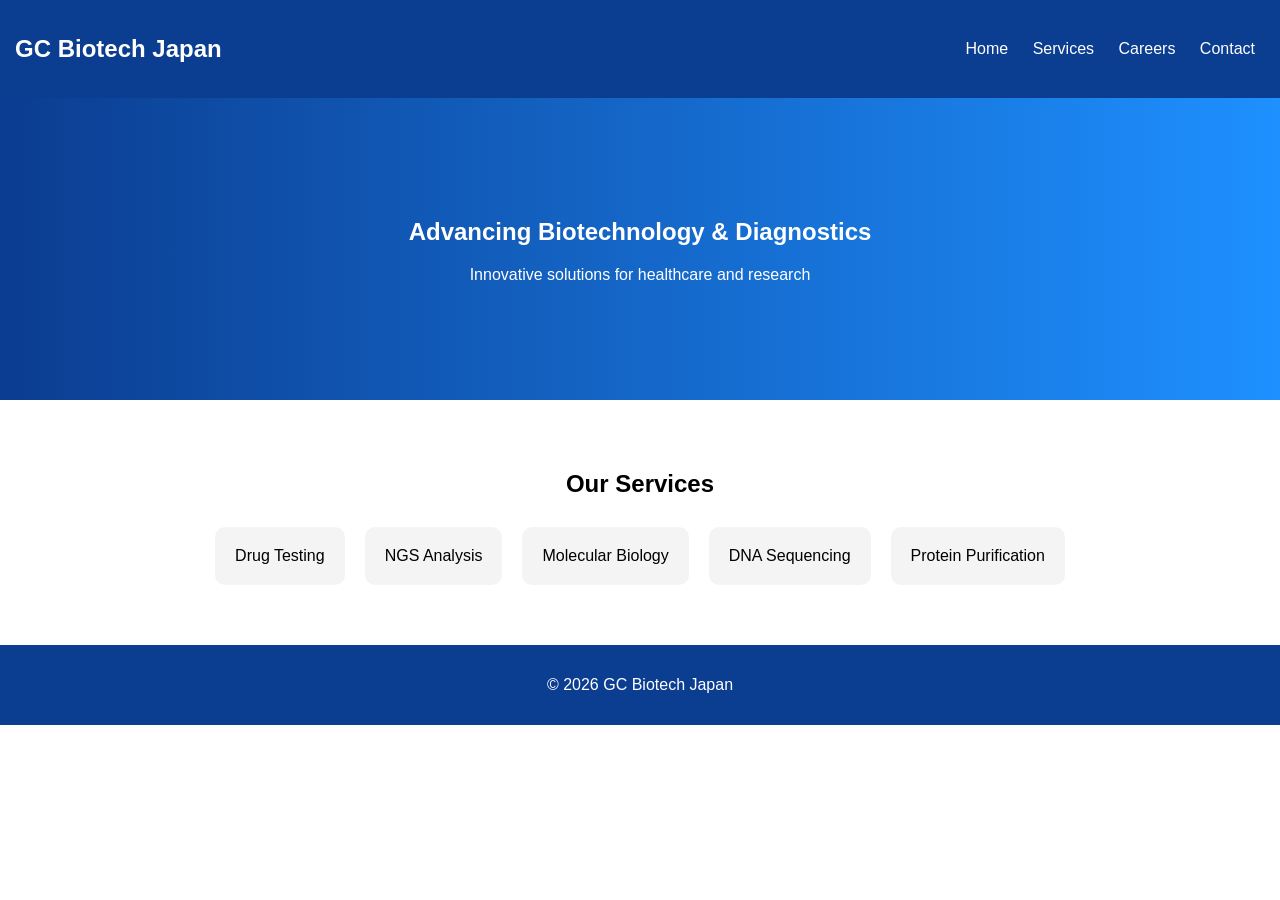
==== index.html @ 6ce3e0c1 "Update index.html" ====
<!DOCTYPE html>
<html lang="en">
<head>
<meta charset="UTF-8">
<meta name="viewport" content="width=device-width, initial-scale=1.0">
<title>GC Biotech Japan</title>

<style>
body {margin:0;font-family:Arial;}

header {
  display:flex;
  justify-content:space-between;
  align-items:center;
  background:#0b3d91;
  color:white;
  padding:15px;
}

nav a {
  color:white;
  margin:0 10px;
  text-decoration:none;
}

.hero {
  text-align:center;
  padding:100px 20px;
  background:linear-gradient(to right,#0b3d91,#1e90ff);
  color:white;
}

.section {padding:50px;text-align:center;}

.card {
  background:#f4f4f4;
  margin:10px;
  padding:20px;
  border-radius:10px;
}

.services {
  display:flex;
  flex-wrap:wrap;
  justify-content:center;
}

footer {
  background:#0b3d91;
  color:white;
  text-align:center;
  padding:15px;
}

@media (max-width:768px){
header {flex-direction:column;}
}
</style>
</head>

<body>

<header>
<h2>GC Biotech Japan</h2>
<nav>
<a href="index.html">Home</a>
<a href="services.html">Services</a>
<a href="careers.html">Careers</a>
<a href="contact.html">Contact</a>
</nav>
</header>

<section class="hero">
<h1>Advancing Biotechnology & Diagnostics</h1>
<p>Innovative solutions for healthcare and research</p>
</section>

<section class="section">
<h2>Our Services</h2>
<div class="services">
<div class="card">Drug Testing</div>
<div class="card">NGS Analysis</div>
<div class="card">Molecular Biology</div>
<div class="card">DNA Sequencing</div>
<div class="card">Protein Purification</div>
</div>
</section>

<footer>
<p>© 2026 GC Biotech Japan</p>
</footer>

</body>
</html>
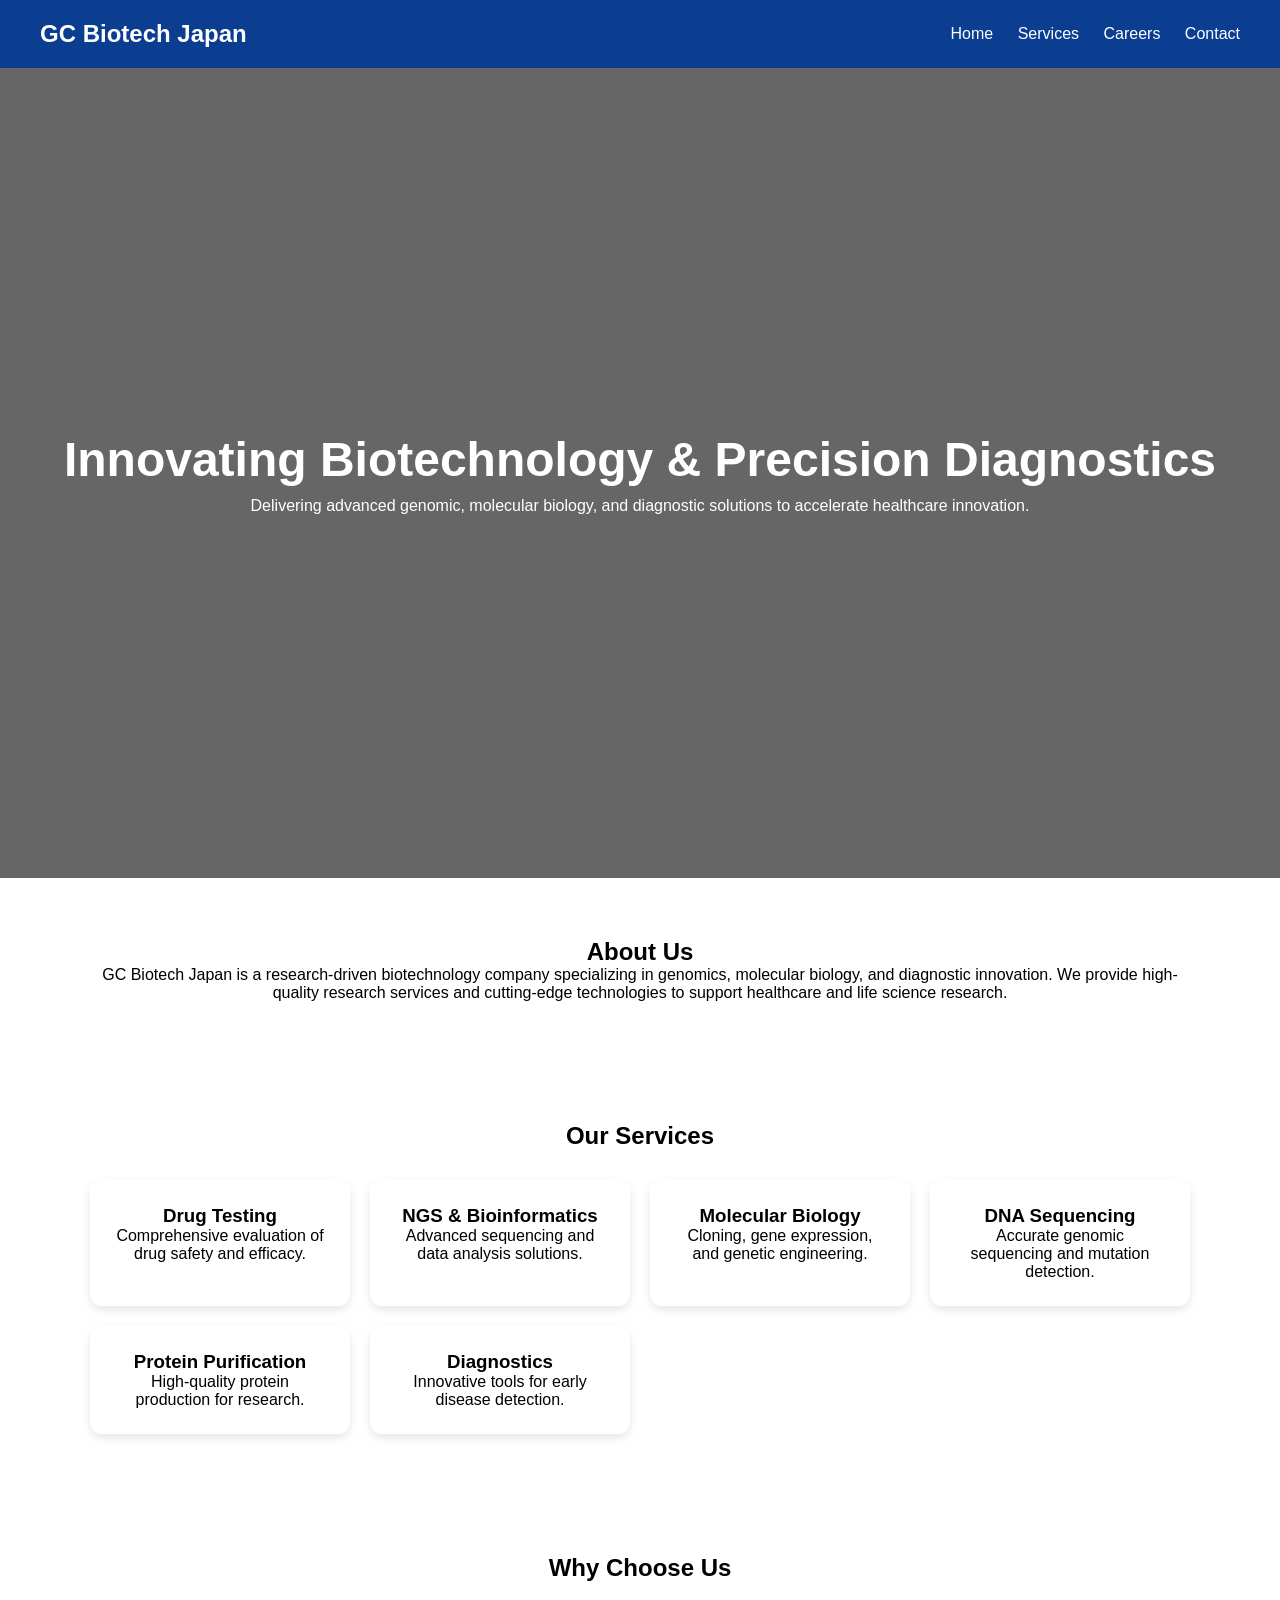
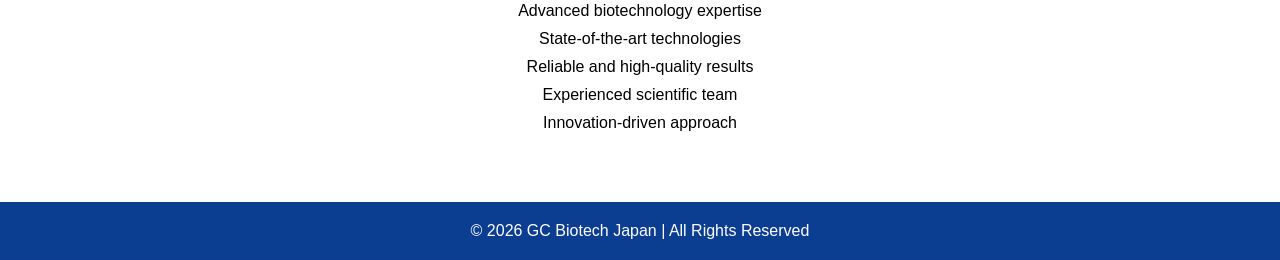
==== commit eab31fff: "Update index.html" ====
--- a/index.html
+++ b/index.html
@@ -6,56 +6,94 @@
 <title>GC Biotech Japan</title>
 
 <style>
-body {margin:0;font-family:Arial;}
+* {
+  margin:0;
+  padding:0;
+  box-sizing:border-box;
+  font-family:'Segoe UI', sans-serif;
+}
 
 header {
   display:flex;
   justify-content:space-between;
   align-items:center;
+  padding:20px 40px;
   background:#0b3d91;
   color:white;
-  padding:15px;
 }
 
 nav a {
   color:white;
-  margin:0 10px;
+  margin-left:20px;
   text-decoration:none;
 }
 
 .hero {
+  height:90vh;
+  display:flex;
+  align-items:center;
+  justify-content:center;
   text-align:center;
-  padding:100px 20px;
-  background:linear-gradient(to right,#0b3d91,#1e90ff);
   color:white;
+  background:linear-gradient(rgba(0,0,0,0.6), rgba(0,0,0,0.6)),
+  url('https://images.unsplash.com/photo-1581093588401-22c3b2c46c5b');
+  background-size:cover;
 }
 
-.section {padding:50px;text-align:center;}
+.hero h1 {font-size:48px;}
+.hero p {margin-top:10px;}
 
-.card {
-  background:#f4f4f4;
-  margin:10px;
-  padding:20px;
-  border-radius:10px;
+.section {
+  padding:60px 40px;
+  text-align:center;
+}
+
+.container {
+  max-width:1100px;
+  margin:auto;
 }
 
 .services {
-  display:flex;
-  flex-wrap:wrap;
-  justify-content:center;
+  display:grid;
+  grid-template-columns:repeat(auto-fit,minmax(250px,1fr));
+  gap:20px;
+  margin-top:30px;
+}
+
+.card {
+  background:white;
+  padding:25px;
+  border-radius:12px;
+  box-shadow:0 4px 10px rgba(0,0,0,0.1);
+  transition:0.3s;
+}
+
+.card:hover {
+  transform:translateY(-10px);
+}
+
+ul {
+  list-style:none;
+  margin-top:20px;
+}
+
+ul li {
+  margin:10px 0;
 }
 
 footer {
   background:#0b3d91;
   color:white;
   text-align:center;
-  padding:15px;
+  padding:20px;
 }
 
-@media (max-width:768px){
+@media(max-width:768px){
 header {flex-direction:column;}
+.hero h1 {font-size:30px;}
 }
 </style>
+
 </head>
 
 <body>
@@ -71,23 +109,78 @@
 </header>
 
 <section class="hero">
-<h1>Advancing Biotechnology & Diagnostics</h1>
-<p>Innovative solutions for healthcare and research</p>
+<div>
+<h1>Innovating Biotechnology & Precision Diagnostics</h1>
+<p>Delivering advanced genomic, molecular biology, and diagnostic solutions to accelerate healthcare innovation.</p>
+</div>
 </section>
 
 <section class="section">
+<div class="container">
+<h2>About Us</h2>
+<p>
+GC Biotech Japan is a research-driven biotechnology company specializing in genomics, molecular biology, and diagnostic innovation. We provide high-quality research services and cutting-edge technologies to support healthcare and life science research.
+</p>
+</div>
+</section>
+
+<section class="section">
+<div class="container">
 <h2>Our Services</h2>
+
 <div class="services">
-<div class="card">Drug Testing</div>
-<div class="card">NGS Analysis</div>
-<div class="card">Molecular Biology</div>
-<div class="card">DNA Sequencing</div>
-<div class="card">Protein Purification</div>
+
+<div class="card">
+<h3>Drug Testing</h3>
+<p>Comprehensive evaluation of drug safety and efficacy.</p>
+</div>
+
+<div class="card">
+<h3>NGS & Bioinformatics</h3>
+<p>Advanced sequencing and data analysis solutions.</p>
+</div>
+
+<div class="card">
+<h3>Molecular Biology</h3>
+<p>Cloning, gene expression, and genetic engineering.</p>
+</div>
+
+<div class="card">
+<h3>DNA Sequencing</h3>
+<p>Accurate genomic sequencing and mutation detection.</p>
+</div>
+
+<div class="card">
+<h3>Protein Purification</h3>
+<p>High-quality protein production for research.</p>
+</div>
+
+<div class="card">
+<h3>Diagnostics</h3>
+<p>Innovative tools for early disease detection.</p>
+</div>
+
+</div>
+</div>
+</section>
+
+<section class="section">
+<div class="container">
+<h2>Why Choose Us</h2>
+
+<ul>
+<li>Advanced biotechnology expertise</li>
+<li>State-of-the-art technologies</li>
+<li>Reliable and high-quality results</li>
+<li>Experienced scientific team</li>
+<li>Innovation-driven approach</li>
+</ul>
+
 </div>
 </section>
 
 <footer>
-<p>© 2026 GC Biotech Japan</p>
+<p>© 2026 GC Biotech Japan | All Rights Reserved</p>
 </footer>
 
 </body>
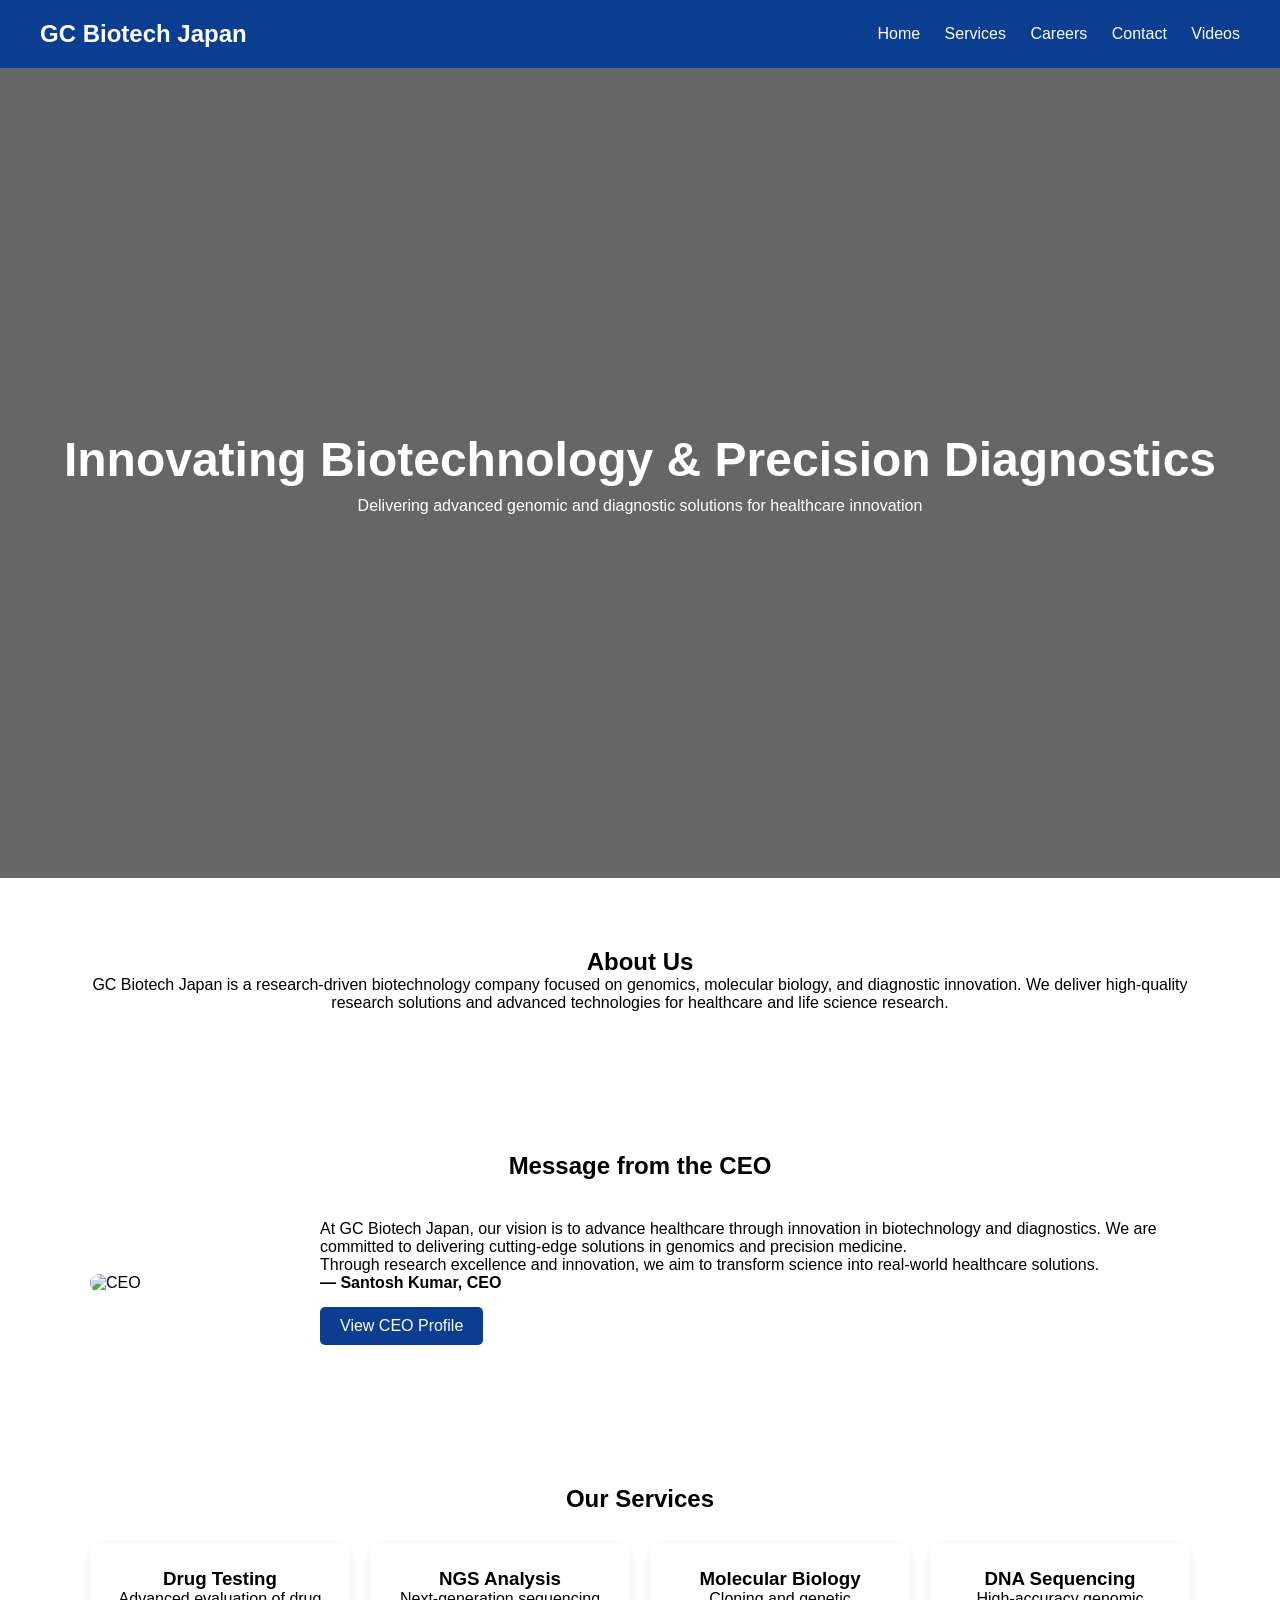
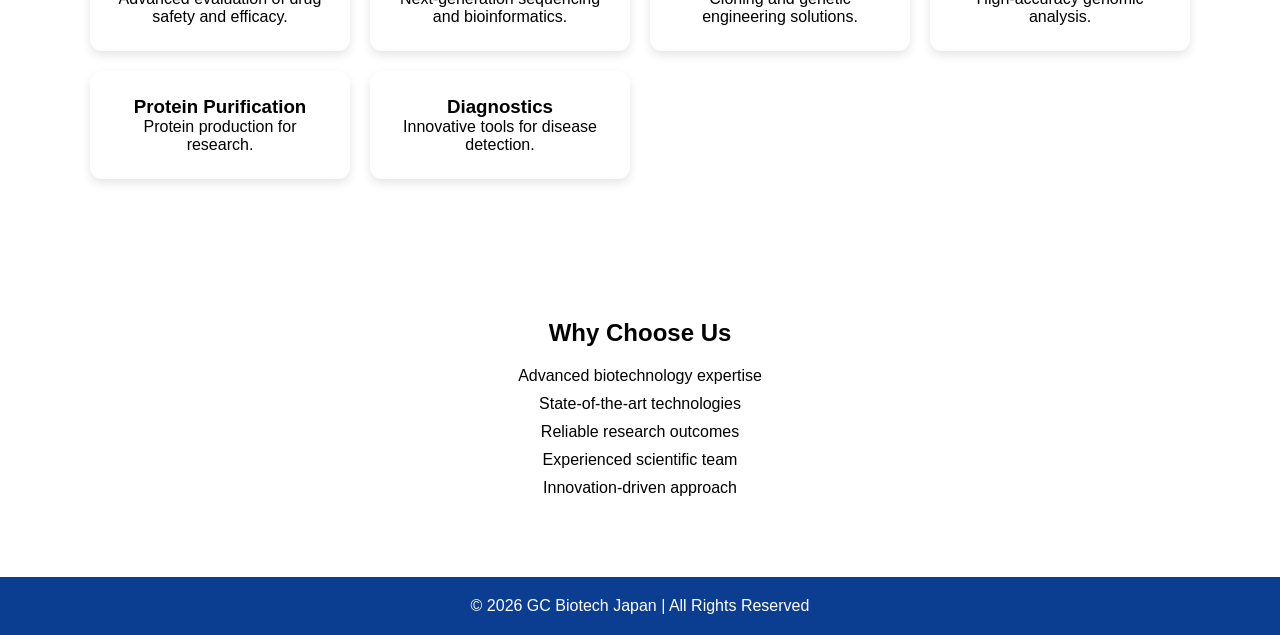
==== commit af58aaf2: "Update index.html" ====
--- a/index.html
+++ b/index.html
@@ -44,7 +44,7 @@
 .hero p {margin-top:10px;}
 
 .section {
-  padding:60px 40px;
+  padding:70px 20px;
   text-align:center;
 }
 
@@ -72,6 +72,34 @@
   transform:translateY(-10px);
 }
 
+/* CEO Section */
+.ceo {
+  display:flex;
+  align-items:center;
+  gap:30px;
+  margin-top:40px;
+  text-align:left;
+}
+
+.ceo img {
+  width:200px;
+  border-radius:10px;
+}
+
+.ceo-text {
+  flex:1;
+}
+
+.btn {
+  display:inline-block;
+  margin-top:15px;
+  padding:10px 20px;
+  background:#0b3d91;
+  color:white;
+  text-decoration:none;
+  border-radius:5px;
+}
+
 ul {
   list-style:none;
   margin-top:20px;
@@ -91,6 +119,7 @@
 @media(max-width:768px){
 header {flex-direction:column;}
 .hero h1 {font-size:30px;}
+.ceo {flex-direction:column;text-align:center;}
 }
 </style>
 
@@ -105,13 +134,14 @@
 <a href="services.html">Services</a>
 <a href="careers.html">Careers</a>
 <a href="contact.html">Contact</a>
+<a href="videos.html">Videos</a>
 </nav>
 </header>
 
 <section class="hero">
 <div>
 <h1>Innovating Biotechnology & Precision Diagnostics</h1>
-<p>Delivering advanced genomic, molecular biology, and diagnostic solutions to accelerate healthcare innovation.</p>
+<p>Delivering advanced genomic and diagnostic solutions for healthcare innovation</p>
 </div>
 </section>
 
@@ -119,11 +149,46 @@
 <div class="container">
 <h2>About Us</h2>
 <p>
-GC Biotech Japan is a research-driven biotechnology company specializing in genomics, molecular biology, and diagnostic innovation. We provide high-quality research services and cutting-edge technologies to support healthcare and life science research.
+GC Biotech Japan is a research-driven biotechnology company focused on genomics, molecular biology, and diagnostic innovation.
+We deliver high-quality research solutions and advanced technologies for healthcare and life science research.
 </p>
 </div>
 </section>
 
+<!-- CEO SECTION -->
+<section class="section">
+<div class="container">
+
+<h2>Message from the CEO</h2>
+
+<div class="ceo">
+
+<img src="https://via.placeholder.com/200" alt="CEO">
+
+<div class="ceo-text">
+
+<p>
+At GC Biotech Japan, our vision is to advance healthcare through innovation in biotechnology and diagnostics. 
+We are committed to delivering cutting-edge solutions in genomics and precision medicine.
+</p>
+
+<p>
+Through research excellence and innovation, we aim to transform science into real-world healthcare solutions.
+</p>
+
+<p><strong>— Santosh Kumar, CEO</strong></p>
+
+<a href="https://santoshbio.github.io" target="_blank" class="btn">
+View CEO Profile
+</a>
+
+</div>
+
+</div>
+
+</div>
+</section>
+
 <section class="section">
 <div class="container">
 <h2>Our Services</h2>
@@ -132,32 +197,32 @@
 
 <div class="card">
 <h3>Drug Testing</h3>
-<p>Comprehensive evaluation of drug safety and efficacy.</p>
-</div>
-
-<div class="card">
-<h3>NGS & Bioinformatics</h3>
-<p>Advanced sequencing and data analysis solutions.</p>
+<p>Advanced evaluation of drug safety and efficacy.</p>
+</div>
+
+<div class="card">
+<h3>NGS Analysis</h3>
+<p>Next-generation sequencing and bioinformatics.</p>
 </div>
 
 <div class="card">
 <h3>Molecular Biology</h3>
-<p>Cloning, gene expression, and genetic engineering.</p>
+<p>Cloning and genetic engineering solutions.</p>
 </div>
 
 <div class="card">
 <h3>DNA Sequencing</h3>
-<p>Accurate genomic sequencing and mutation detection.</p>
+<p>High-accuracy genomic analysis.</p>
 </div>
 
 <div class="card">
 <h3>Protein Purification</h3>
-<p>High-quality protein production for research.</p>
+<p>Protein production for research.</p>
 </div>
 
 <div class="card">
 <h3>Diagnostics</h3>
-<p>Innovative tools for early disease detection.</p>
+<p>Innovative tools for disease detection.</p>
 </div>
 
 </div>
@@ -171,7 +236,7 @@
 <ul>
 <li>Advanced biotechnology expertise</li>
 <li>State-of-the-art technologies</li>
-<li>Reliable and high-quality results</li>
+<li>Reliable research outcomes</li>
 <li>Experienced scientific team</li>
 <li>Innovation-driven approach</li>
 </ul>
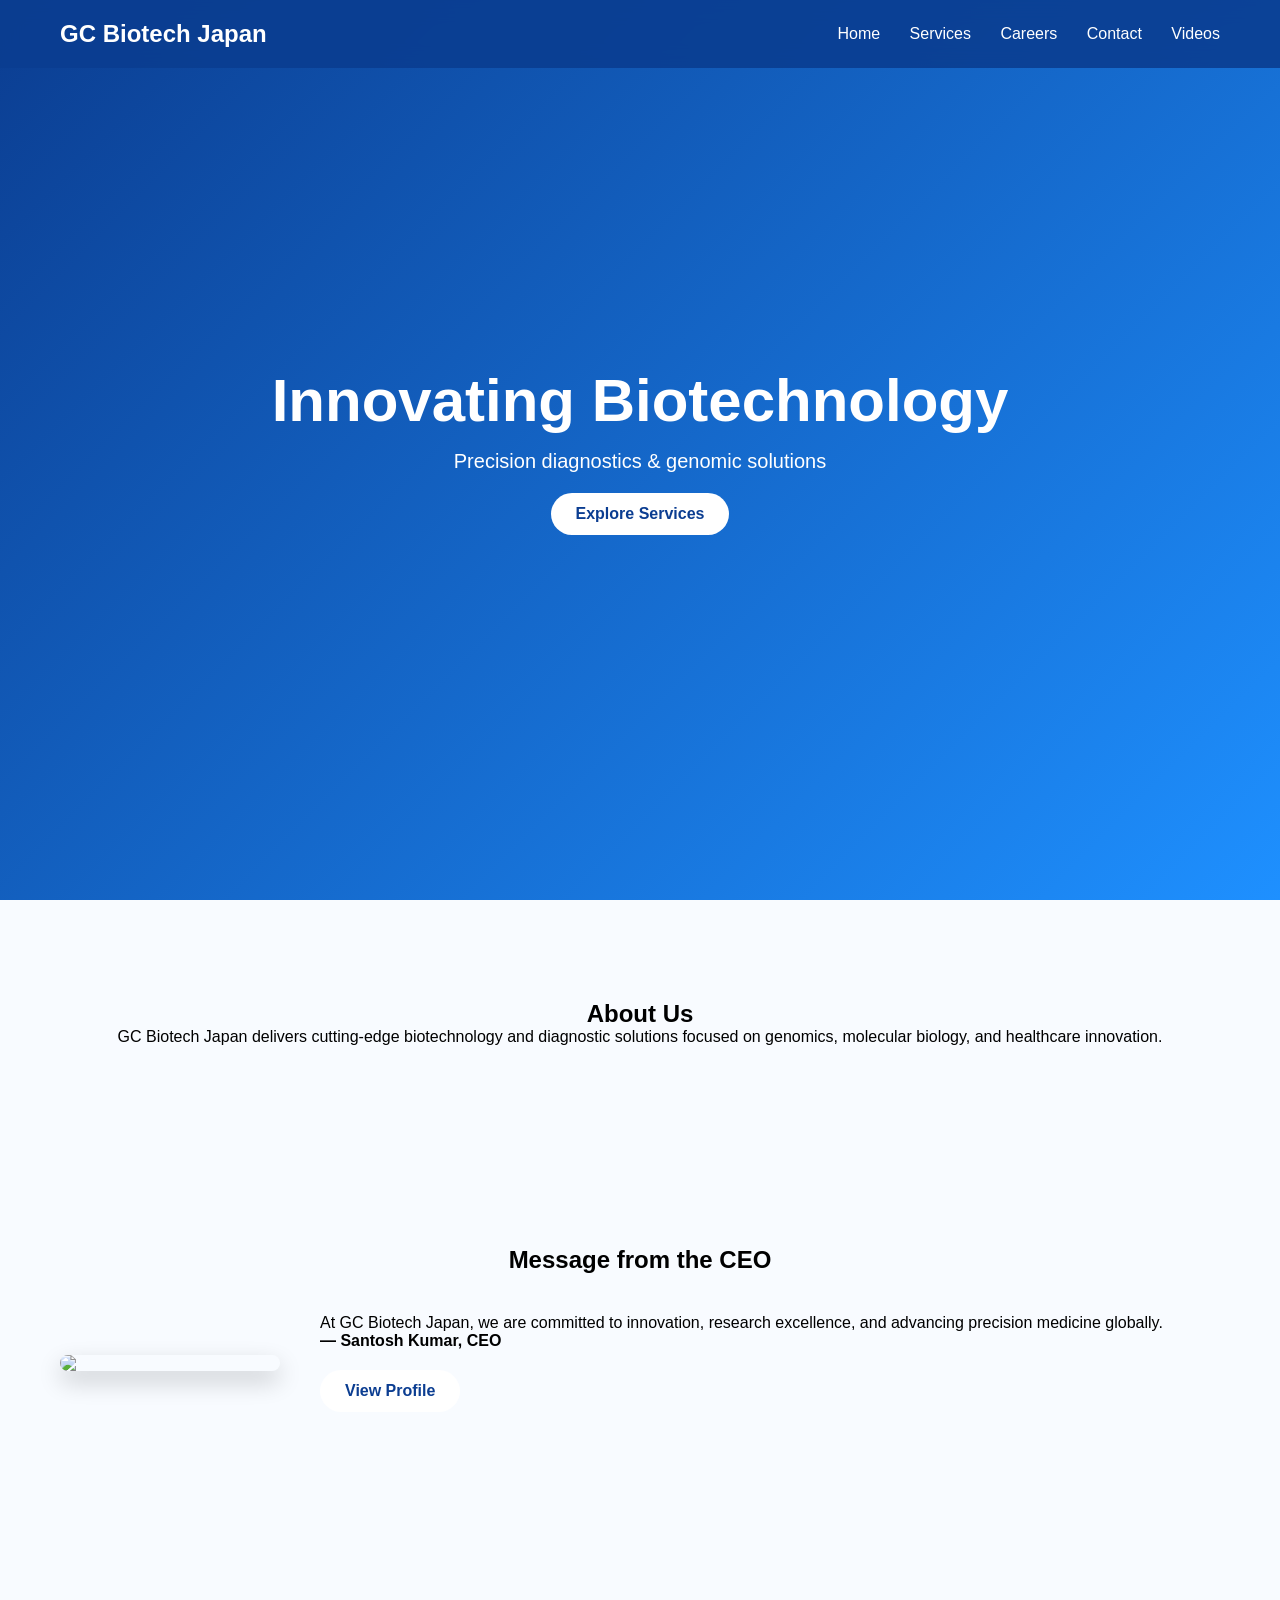
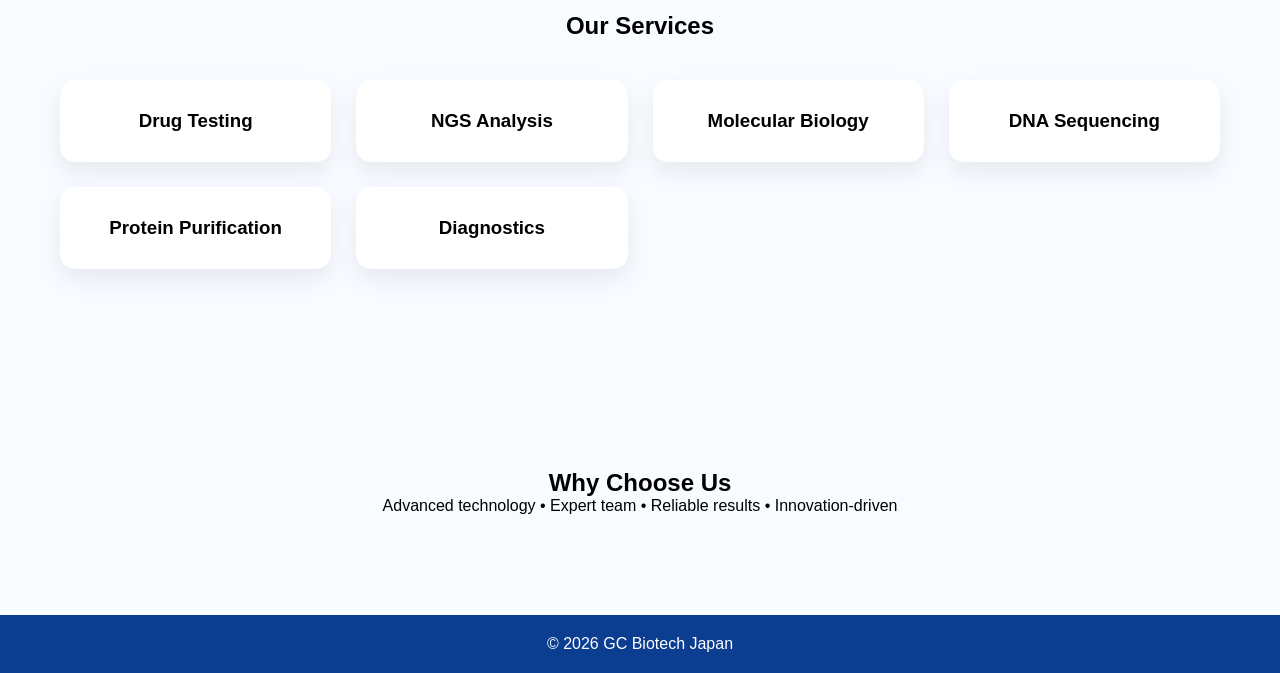
==== commit 0b9661b6: "Update index.html" ====
--- a/index.html
+++ b/index.html
@@ -6,120 +6,125 @@
 <title>GC Biotech Japan</title>
 
 <style>
-* {
-  margin:0;
-  padding:0;
-  box-sizing:border-box;
-  font-family:'Segoe UI', sans-serif;
-}
-
-header {
-  display:flex;
-  justify-content:space-between;
-  align-items:center;
-  padding:20px 40px;
-  background:#0b3d91;
-  color:white;
-}
-
-nav a {
-  color:white;
-  margin-left:20px;
-  text-decoration:none;
-}
-
-.hero {
-  height:90vh;
-  display:flex;
-  align-items:center;
-  justify-content:center;
-  text-align:center;
-  color:white;
-  background:linear-gradient(rgba(0,0,0,0.6), rgba(0,0,0,0.6)),
-  url('https://images.unsplash.com/photo-1581093588401-22c3b2c46c5b');
-  background-size:cover;
-}
-
-.hero h1 {font-size:48px;}
-.hero p {margin-top:10px;}
-
-.section {
-  padding:70px 20px;
-  text-align:center;
-}
-
-.container {
-  max-width:1100px;
-  margin:auto;
-}
-
-.services {
-  display:grid;
-  grid-template-columns:repeat(auto-fit,minmax(250px,1fr));
-  gap:20px;
-  margin-top:30px;
-}
-
-.card {
-  background:white;
-  padding:25px;
-  border-radius:12px;
-  box-shadow:0 4px 10px rgba(0,0,0,0.1);
-  transition:0.3s;
-}
-
-.card:hover {
-  transform:translateY(-10px);
-}
-
-/* CEO Section */
-.ceo {
-  display:flex;
-  align-items:center;
-  gap:30px;
-  margin-top:40px;
-  text-align:left;
-}
-
-.ceo img {
-  width:200px;
-  border-radius:10px;
-}
-
-.ceo-text {
-  flex:1;
-}
-
-.btn {
-  display:inline-block;
-  margin-top:15px;
-  padding:10px 20px;
-  background:#0b3d91;
-  color:white;
-  text-decoration:none;
-  border-radius:5px;
-}
-
-ul {
-  list-style:none;
-  margin-top:20px;
-}
-
-ul li {
-  margin:10px 0;
-}
-
-footer {
-  background:#0b3d91;
-  color:white;
-  text-align:center;
-  padding:20px;
-}
-
+*{
+margin:0;
+padding:0;
+box-sizing:border-box;
+font-family:'Poppins', sans-serif;
+}
+
+body{
+background:#f8fbff;
+}
+
+/* NAVBAR */
+header{
+display:flex;
+justify-content:space-between;
+align-items:center;
+padding:20px 60px;
+position:fixed;
+width:100%;
+top:0;
+background:rgba(11,61,145,0.9);
+backdrop-filter:blur(10px);
+color:white;
+z-index:1000;
+}
+
+nav a{
+color:white;
+margin-left:25px;
+text-decoration:none;
+font-weight:500;
+}
+
+/* HERO */
+.hero{
+height:100vh;
+display:flex;
+align-items:center;
+justify-content:center;
+text-align:center;
+color:white;
+background:linear-gradient(135deg,#0b3d91,#1e90ff);
+}
+
+.hero h1{
+font-size:60px;
+font-weight:700;
+}
+
+.hero p{
+margin-top:15px;
+font-size:20px;
+}
+
+.btn{
+margin-top:20px;
+display:inline-block;
+padding:12px 25px;
+background:white;
+color:#0b3d91;
+border-radius:30px;
+text-decoration:none;
+font-weight:600;
+}
+
+/* SECTION */
+.section{
+padding:100px 60px;
+text-align:center;
+}
+
+/* CARDS */
+.grid{
+display:grid;
+grid-template-columns:repeat(auto-fit,minmax(250px,1fr));
+gap:25px;
+margin-top:40px;
+}
+
+.card{
+background:white;
+padding:30px;
+border-radius:15px;
+box-shadow:0 10px 25px rgba(0,0,0,0.08);
+transition:0.3s;
+}
+
+.card:hover{
+transform:translateY(-12px);
+}
+
+/* CEO */
+.ceo{
+display:flex;
+align-items:center;
+gap:40px;
+margin-top:40px;
+text-align:left;
+}
+
+.ceo img{
+width:220px;
+border-radius:15px;
+box-shadow:0 10px 25px rgba(0,0,0,0.2);
+}
+
+/* FOOTER */
+footer{
+background:#0b3d91;
+color:white;
+text-align:center;
+padding:20px;
+}
+
+/* MOBILE */
 @media(max-width:768px){
-header {flex-direction:column;}
-.hero h1 {font-size:30px;}
-.ceo {flex-direction:column;text-align:center;}
+header{flex-direction:column;}
+.hero h1{font-size:35px;}
+.ceo{flex-direction:column;text-align:center;}
 }
 </style>
 
@@ -130,7 +135,7 @@
 <header>
 <h2>GC Biotech Japan</h2>
 <nav>
-<a href="index.html">Home</a>
+<a href="#">Home</a>
 <a href="services.html">Services</a>
 <a href="careers.html">Careers</a>
 <a href="contact.html">Contact</a>
@@ -140,112 +145,68 @@
 
 <section class="hero">
 <div>
-<h1>Innovating Biotechnology & Precision Diagnostics</h1>
-<p>Delivering advanced genomic and diagnostic solutions for healthcare innovation</p>
+<h1>Innovating Biotechnology</h1>
+<p>Precision diagnostics & genomic solutions</p>
+<a href="#services" class="btn">Explore Services</a>
 </div>
 </section>
 
 <section class="section">
-<div class="container">
 <h2>About Us</h2>
 <p>
-GC Biotech Japan is a research-driven biotechnology company focused on genomics, molecular biology, and diagnostic innovation.
-We deliver high-quality research solutions and advanced technologies for healthcare and life science research.
+GC Biotech Japan delivers cutting-edge biotechnology and diagnostic solutions 
+focused on genomics, molecular biology, and healthcare innovation.
 </p>
-</div>
-</section>
-
-<!-- CEO SECTION -->
+</section>
+
+<!-- CEO -->
 <section class="section">
-<div class="container">
-
 <h2>Message from the CEO</h2>
 
 <div class="ceo">
 
-<img src="https://via.placeholder.com/200" alt="CEO">
-
-<div class="ceo-text">
-
+<img src="https://via.placeholder.com/220">
+
+<div>
 <p>
-At GC Biotech Japan, our vision is to advance healthcare through innovation in biotechnology and diagnostics. 
-We are committed to delivering cutting-edge solutions in genomics and precision medicine.
+At GC Biotech Japan, we are committed to innovation, research excellence, 
+and advancing precision medicine globally.
 </p>
 
-<p>
-Through research excellence and innovation, we aim to transform science into real-world healthcare solutions.
-</p>
-
 <p><strong>— Santosh Kumar, CEO</strong></p>
 
 <a href="https://santoshbio.github.io" target="_blank" class="btn">
-View CEO Profile
+View Profile
 </a>
 
 </div>
 
 </div>
-
-</div>
+</section>
+
+<section class="section" id="services">
+<h2>Our Services</h2>
+
+<div class="grid">
+
+<div class="card"><h3>Drug Testing</h3></div>
+<div class="card"><h3>NGS Analysis</h3></div>
+<div class="card"><h3>Molecular Biology</h3></div>
+<div class="card"><h3>DNA Sequencing</h3></div>
+<div class="card"><h3>Protein Purification</h3></div>
+<div class="card"><h3>Diagnostics</h3></div>
+
+</div>
+
 </section>
 
 <section class="section">
-<div class="container">
-<h2>Our Services</h2>
-
-<div class="services">
-
-<div class="card">
-<h3>Drug Testing</h3>
-<p>Advanced evaluation of drug safety and efficacy.</p>
-</div>
-
-<div class="card">
-<h3>NGS Analysis</h3>
-<p>Next-generation sequencing and bioinformatics.</p>
-</div>
-
-<div class="card">
-<h3>Molecular Biology</h3>
-<p>Cloning and genetic engineering solutions.</p>
-</div>
-
-<div class="card">
-<h3>DNA Sequencing</h3>
-<p>High-accuracy genomic analysis.</p>
-</div>
-
-<div class="card">
-<h3>Protein Purification</h3>
-<p>Protein production for research.</p>
-</div>
-
-<div class="card">
-<h3>Diagnostics</h3>
-<p>Innovative tools for disease detection.</p>
-</div>
-
-</div>
-</div>
-</section>
-
-<section class="section">
-<div class="container">
 <h2>Why Choose Us</h2>
-
-<ul>
-<li>Advanced biotechnology expertise</li>
-<li>State-of-the-art technologies</li>
-<li>Reliable research outcomes</li>
-<li>Experienced scientific team</li>
-<li>Innovation-driven approach</li>
-</ul>
-
-</div>
+<p>Advanced technology • Expert team • Reliable results • Innovation-driven</p>
 </section>
 
 <footer>
-<p>© 2026 GC Biotech Japan | All Rights Reserved</p>
+<p>© 2026 GC Biotech Japan</p>
 </footer>
 
 </body>
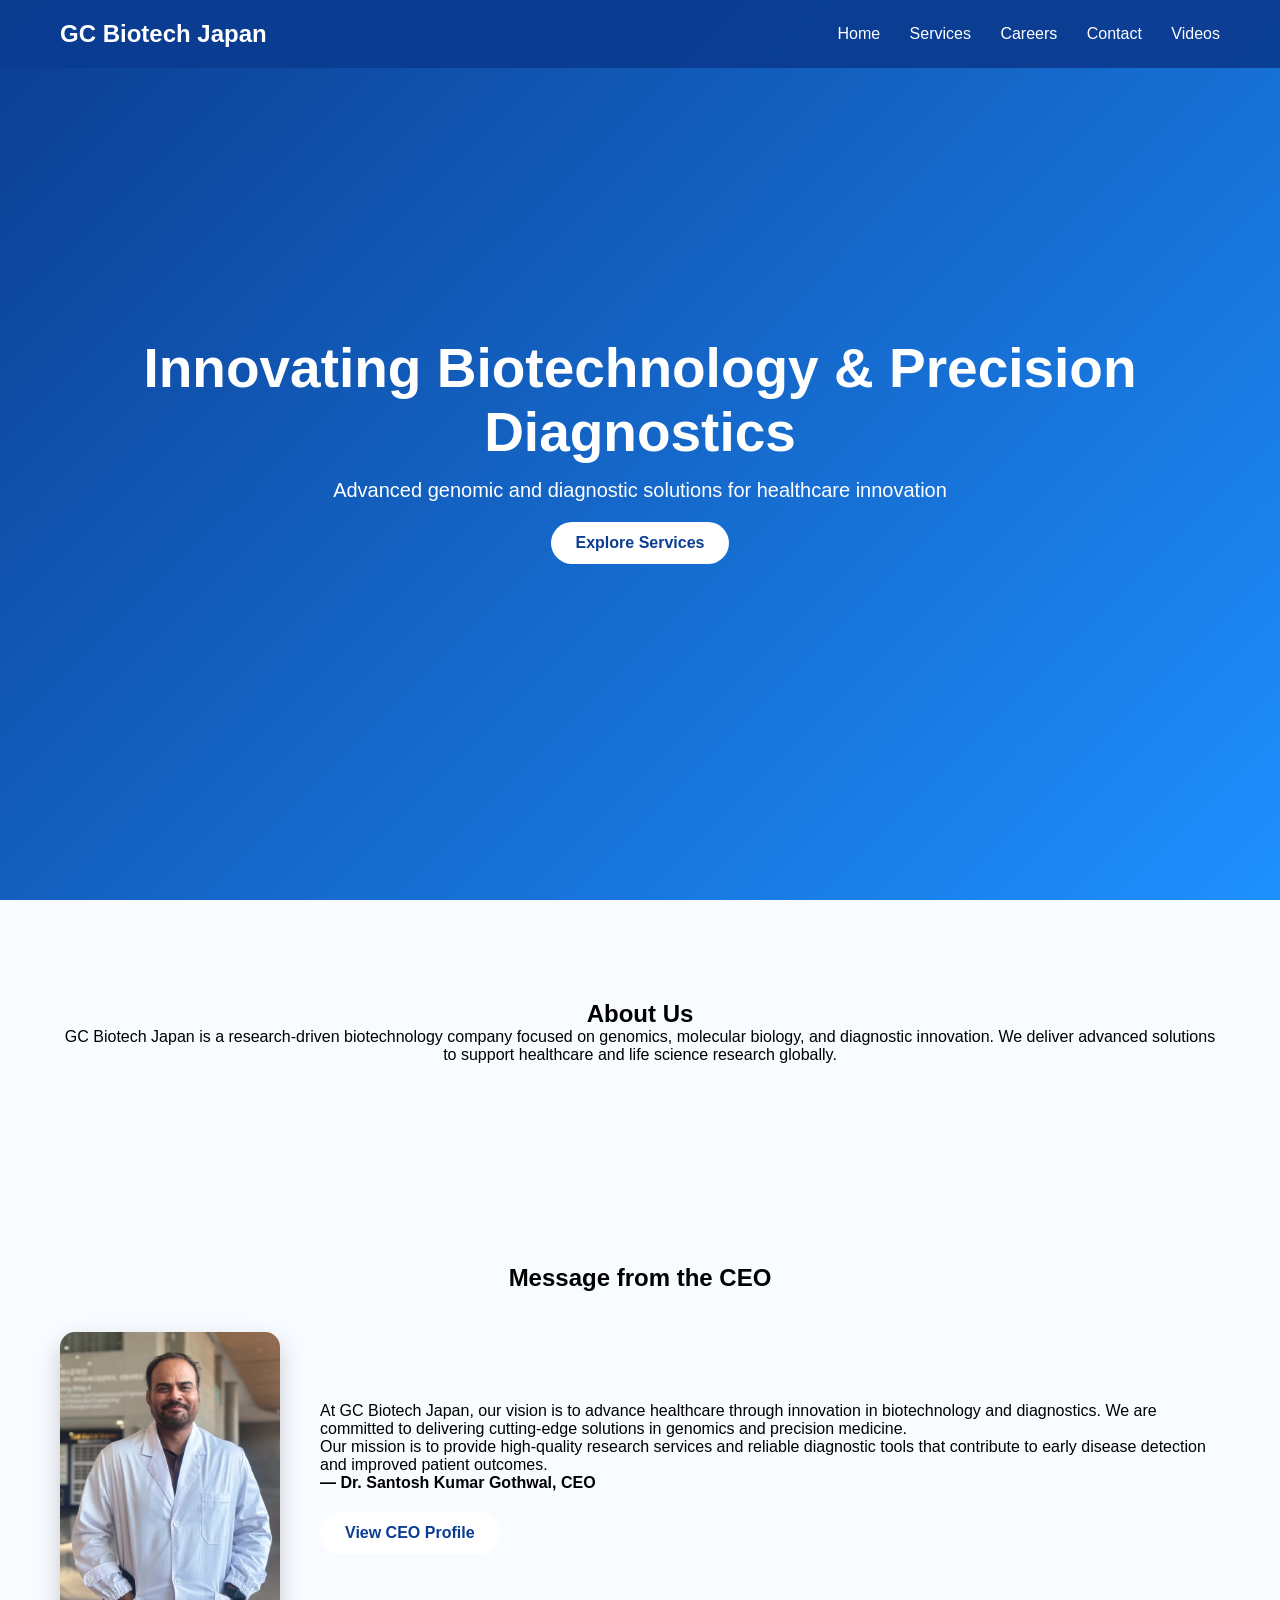
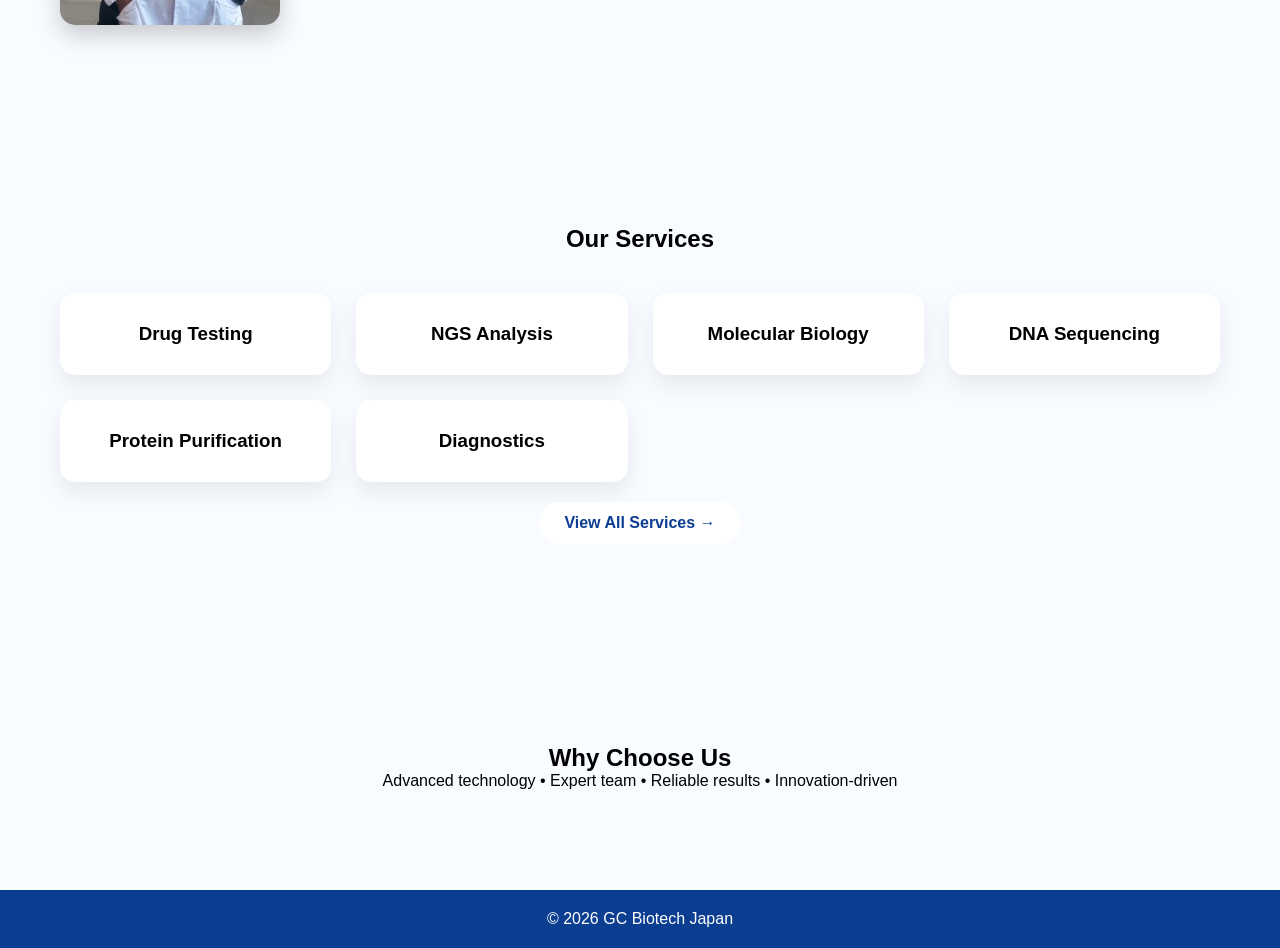
==== commit 28e0cfa8: "Update index.html" ====
--- a/index.html
+++ b/index.html
@@ -26,8 +26,7 @@
 position:fixed;
 width:100%;
 top:0;
-background:rgba(11,61,145,0.9);
-backdrop-filter:blur(10px);
+background:rgba(11,61,145,0.95);
 color:white;
 z-index:1000;
 }
@@ -51,7 +50,7 @@
 }
 
 .hero h1{
-font-size:60px;
+font-size:55px;
 font-weight:700;
 }
 
@@ -77,7 +76,7 @@
 text-align:center;
 }
 
-/* CARDS */
+/* GRID */
 .grid{
 display:grid;
 grid-template-columns:repeat(auto-fit,minmax(250px,1fr));
@@ -94,7 +93,7 @@
 }
 
 .card:hover{
-transform:translateY(-12px);
+transform:translateY(-10px);
 }
 
 /* CEO */
@@ -123,7 +122,7 @@
 /* MOBILE */
 @media(max-width:768px){
 header{flex-direction:column;}
-.hero h1{font-size:35px;}
+.hero h1{font-size:30px;}
 .ceo{flex-direction:column;text-align:center;}
 }
 </style>
@@ -145,8 +144,8 @@
 
 <section class="hero">
 <div>
-<h1>Innovating Biotechnology</h1>
-<p>Precision diagnostics & genomic solutions</p>
+<h1>Innovating Biotechnology & Precision Diagnostics</h1>
+<p>Advanced genomic and diagnostic solutions for healthcare innovation</p>
 <a href="#services" class="btn">Explore Services</a>
 </div>
 </section>
@@ -154,29 +153,33 @@
 <section class="section">
 <h2>About Us</h2>
 <p>
-GC Biotech Japan delivers cutting-edge biotechnology and diagnostic solutions 
-focused on genomics, molecular biology, and healthcare innovation.
+GC Biotech Japan is a research-driven biotechnology company focused on genomics, molecular biology, and diagnostic innovation. 
+We deliver advanced solutions to support healthcare and life science research globally.
 </p>
 </section>
 
-<!-- CEO -->
+<!-- CEO SECTION -->
 <section class="section">
 <h2>Message from the CEO</h2>
 
 <div class="ceo">
 
-<img src="https://via.placeholder.com/220">
+<img src="images/ceo.jpg" alt="CEO">
 
 <div>
 <p>
-At GC Biotech Japan, we are committed to innovation, research excellence, 
-and advancing precision medicine globally.
+At GC Biotech Japan, our vision is to advance healthcare through innovation in biotechnology and diagnostics. 
+We are committed to delivering cutting-edge solutions in genomics and precision medicine.
 </p>
 
-<p><strong>— Santosh Kumar, CEO</strong></p>
+<p>
+Our mission is to provide high-quality research services and reliable diagnostic tools that contribute to early disease detection and improved patient outcomes.
+</p>
+
+<p><strong>— Dr. Santosh Kumar Gothwal, CEO</strong></p>
 
 <a href="https://santoshbio.github.io" target="_blank" class="btn">
-View Profile
+View CEO Profile
 </a>
 
 </div>
@@ -198,6 +201,8 @@
 
 </div>
 
+<a href="services.html" class="btn">View All Services →</a>
+
 </section>
 
 <section class="section">
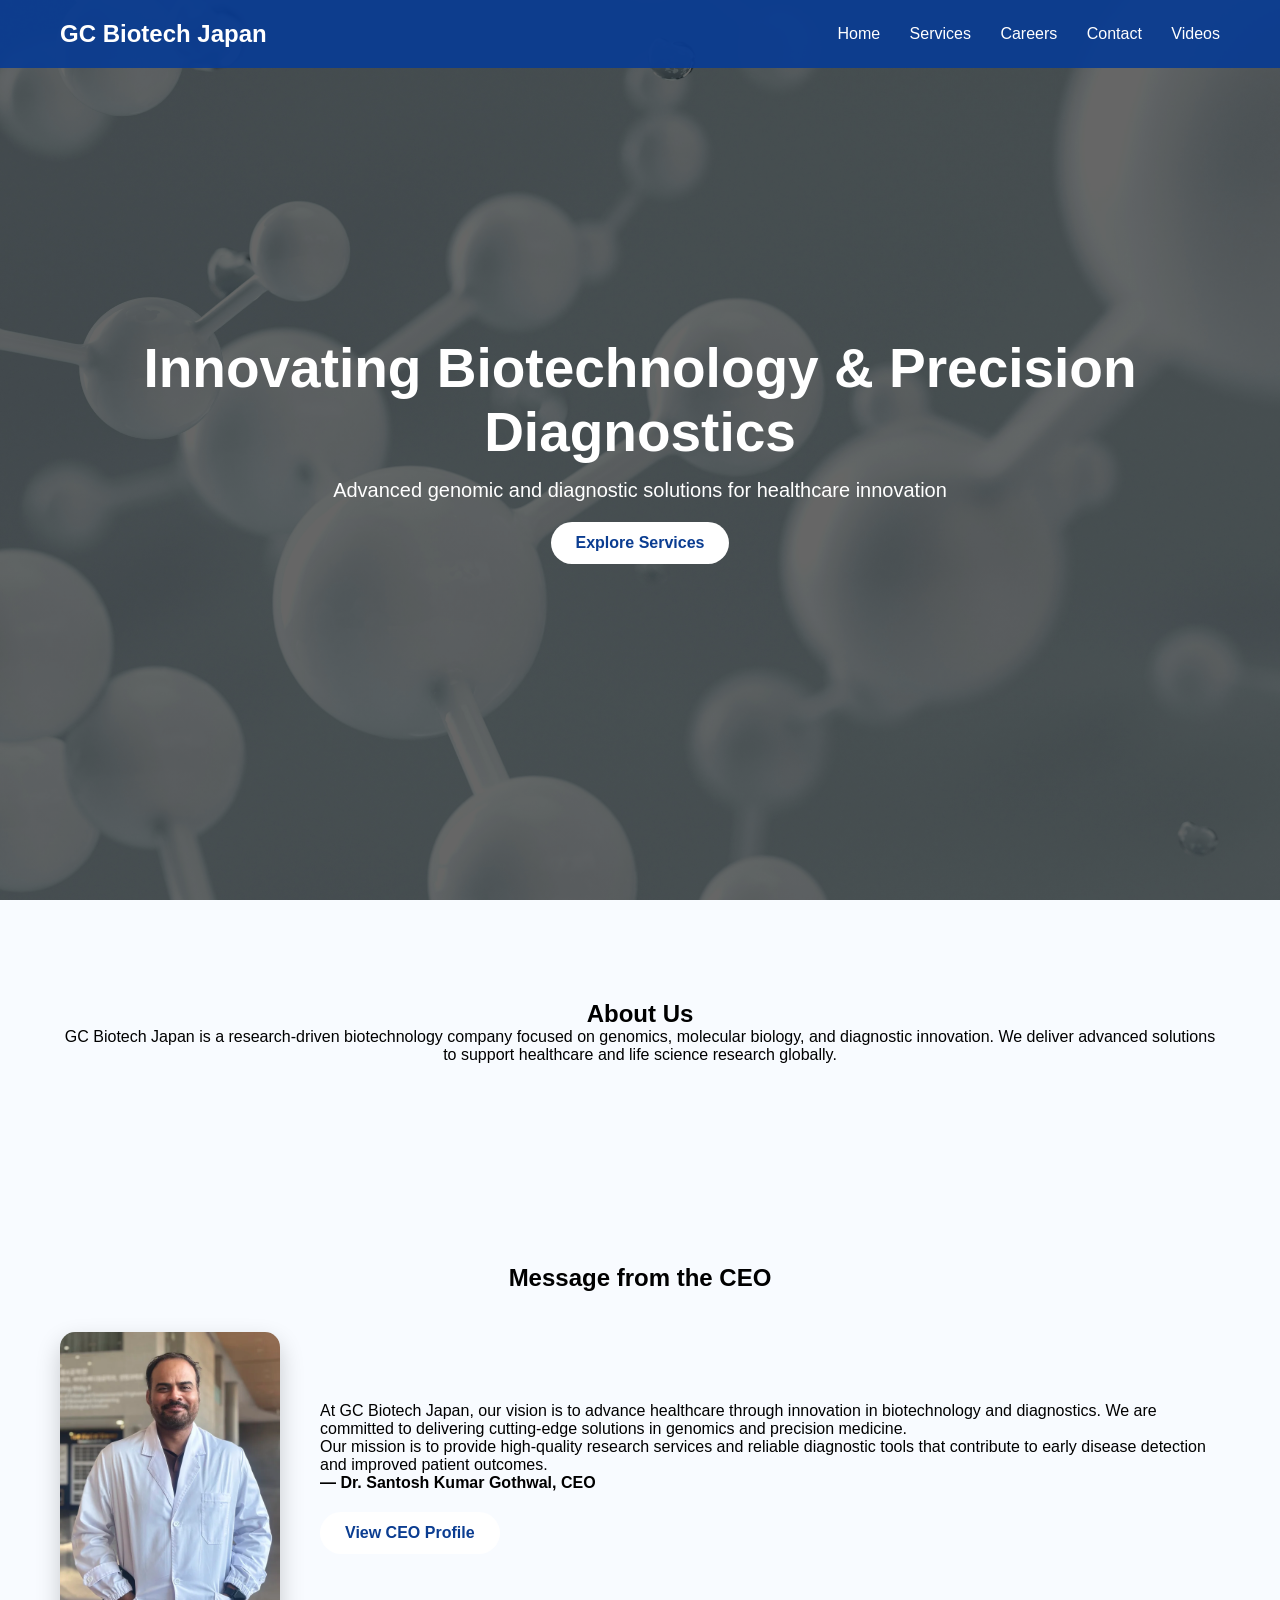
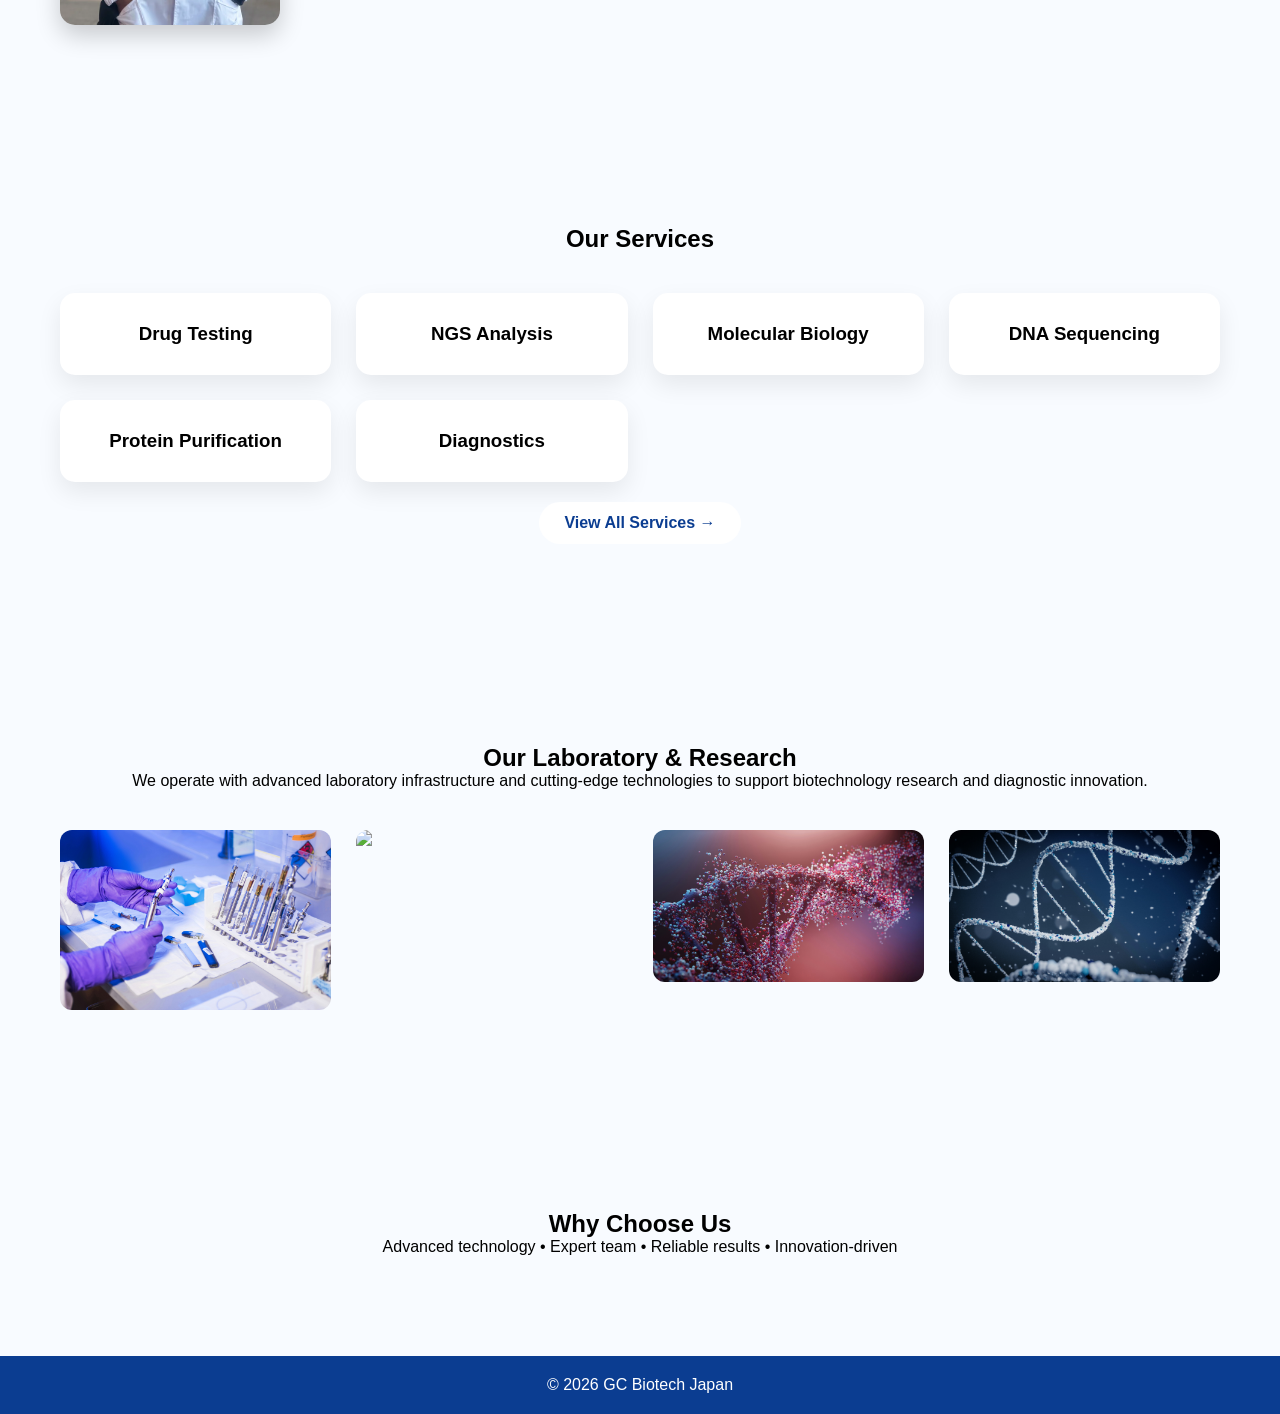
==== commit bfa8fd4c: "Add laboratory section with images and description Added a new laboratory section with images and in" ====
--- a/index.html
+++ b/index.html
@@ -46,7 +46,10 @@
 justify-content:center;
 text-align:center;
 color:white;
-background:linear-gradient(135deg,#0b3d91,#1e90ff);
+background:linear-gradient(rgba(0,0,0,0.6), rgba(0,0,0,0.6)),
+url('images/hero.jpg');
+background-size:cover;
+background-position:center;
 }
 
 .hero h1{
@@ -84,6 +87,7 @@
 margin-top:40px;
 }
 
+/* CARD */
 .card{
 background:white;
 padding:30px;
@@ -109,6 +113,17 @@
 width:220px;
 border-radius:15px;
 box-shadow:0 10px 25px rgba(0,0,0,0.2);
+}
+
+/* IMAGE GRID */
+.grid img{
+width:100%;
+border-radius:12px;
+transition:0.3s;
+}
+
+.grid img:hover{
+transform:scale(1.05);
 }
 
 /* FOOTER */
@@ -158,7 +173,7 @@
 </p>
 </section>
 
-<!-- CEO SECTION -->
+<!-- CEO -->
 <section class="section">
 <h2>Message from the CEO</h2>
 
@@ -205,6 +220,26 @@
 
 </section>
 
+<!-- LAB SECTION -->
+<section class="section">
+<h2>Our Laboratory & Research</h2>
+
+<p>
+We operate with advanced laboratory infrastructure and cutting-edge technologies 
+to support biotechnology research and diagnostic innovation.
+</p>
+
+<div class="grid">
+
+<img src="images/lab.jpg">
+<img src="images/microscope.jpg">
+<img src="images/dna1.jpg">
+<img src="images/dna2.jpg">
+
+</div>
+
+</section>
+
 <section class="section">
 <h2>Why Choose Us</h2>
 <p>Advanced technology • Expert team • Reliable results • Innovation-driven</p>
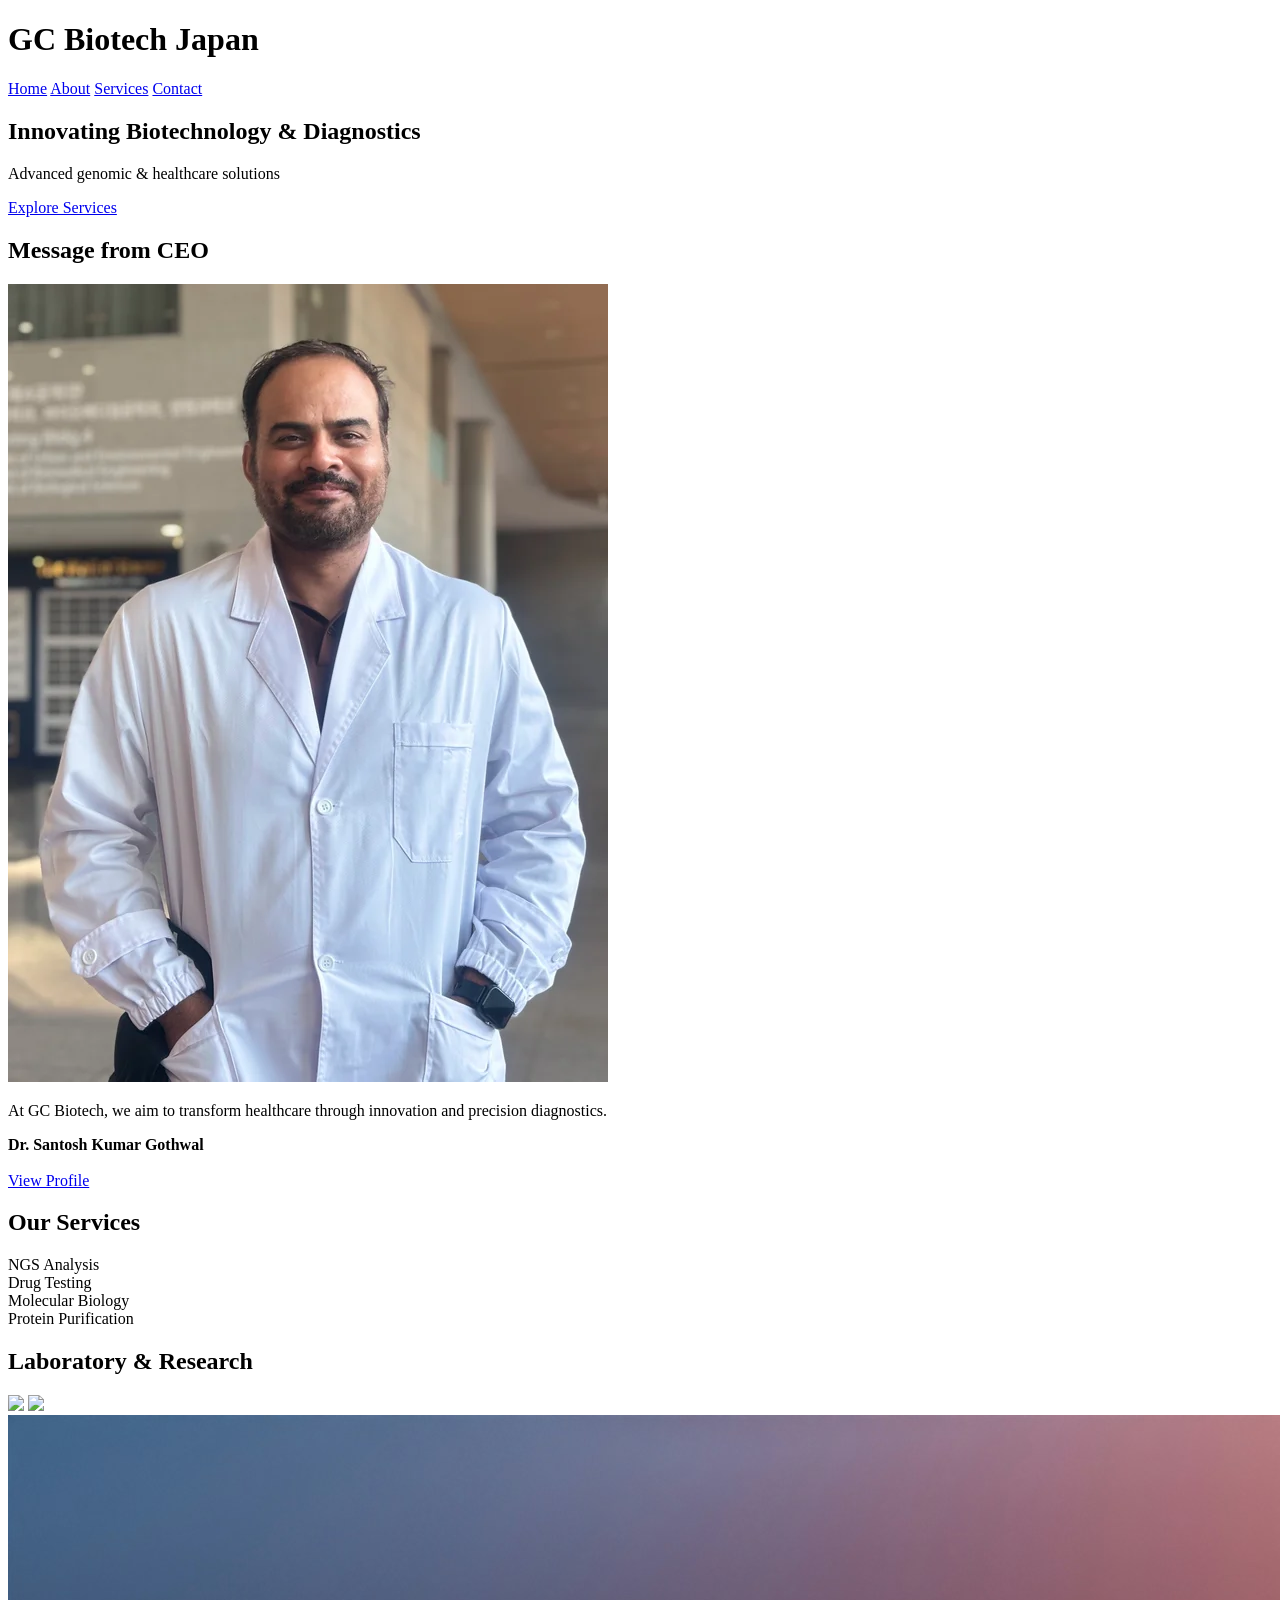
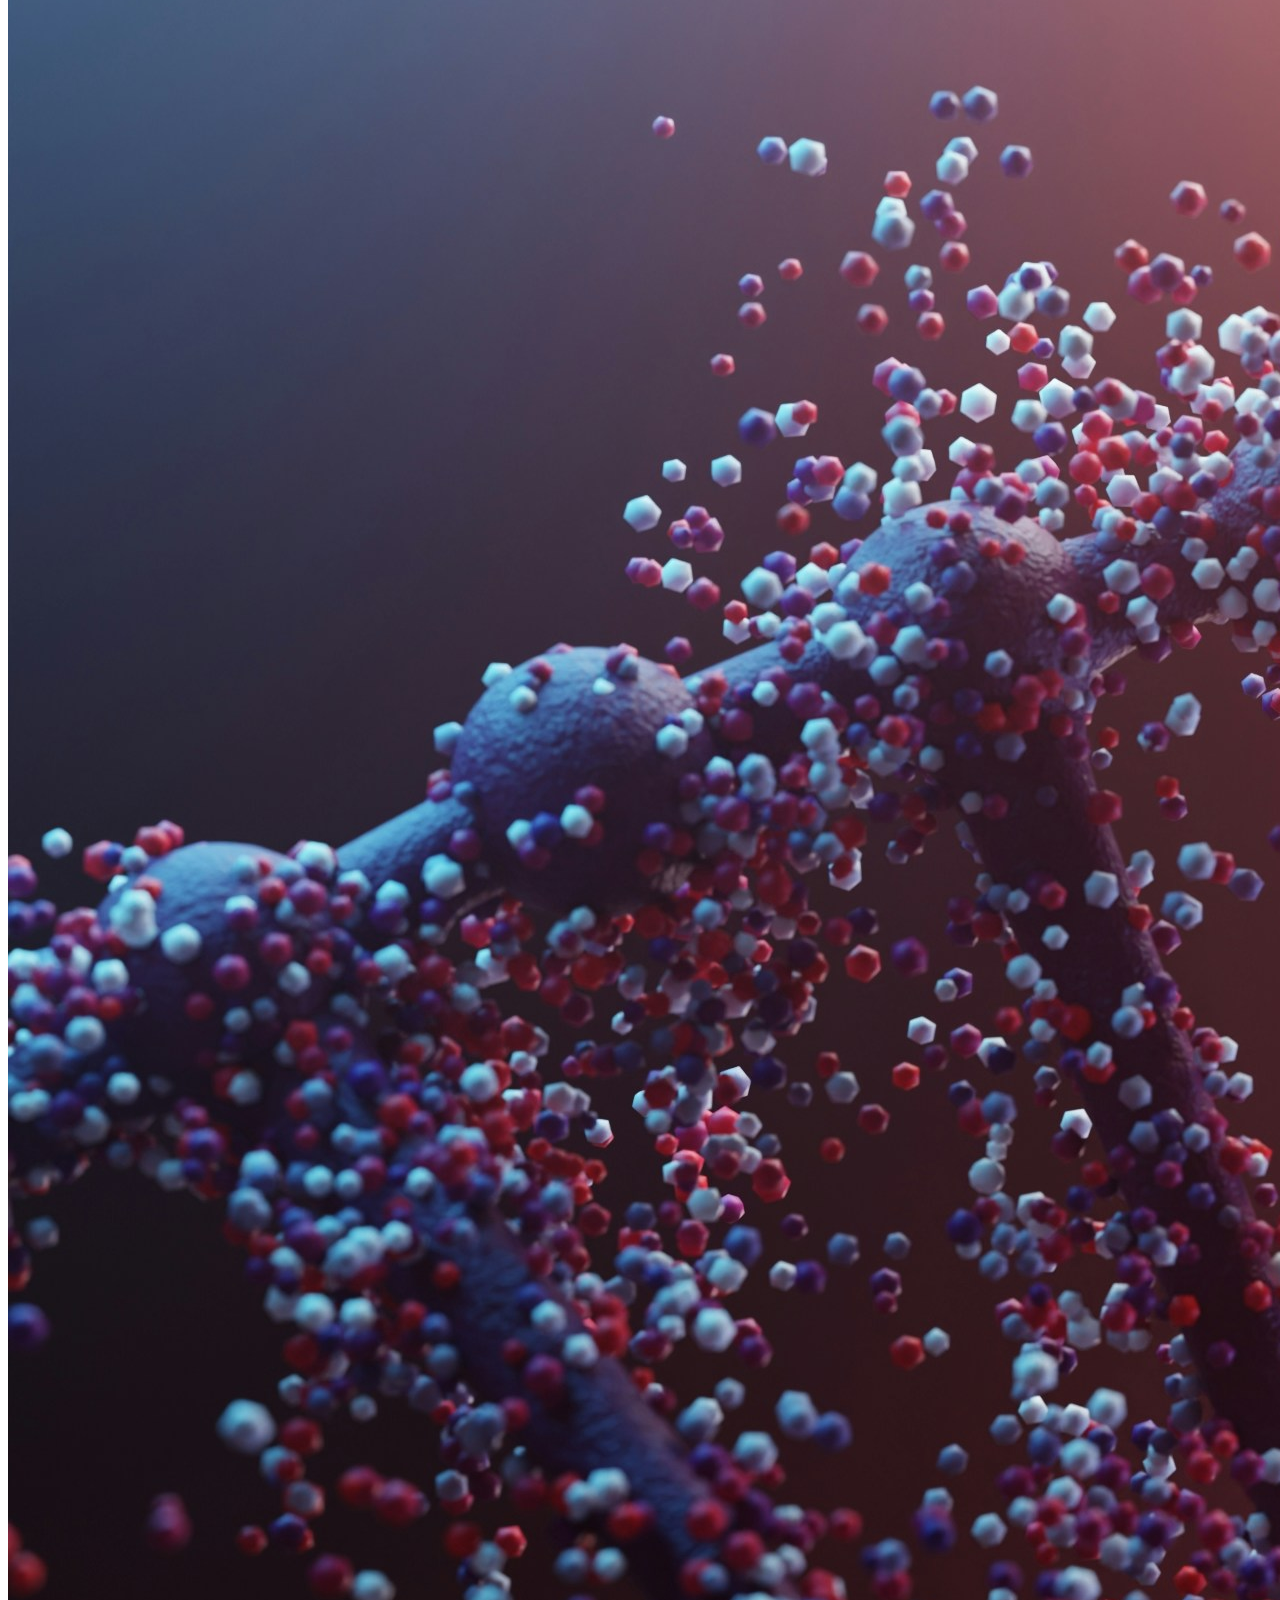
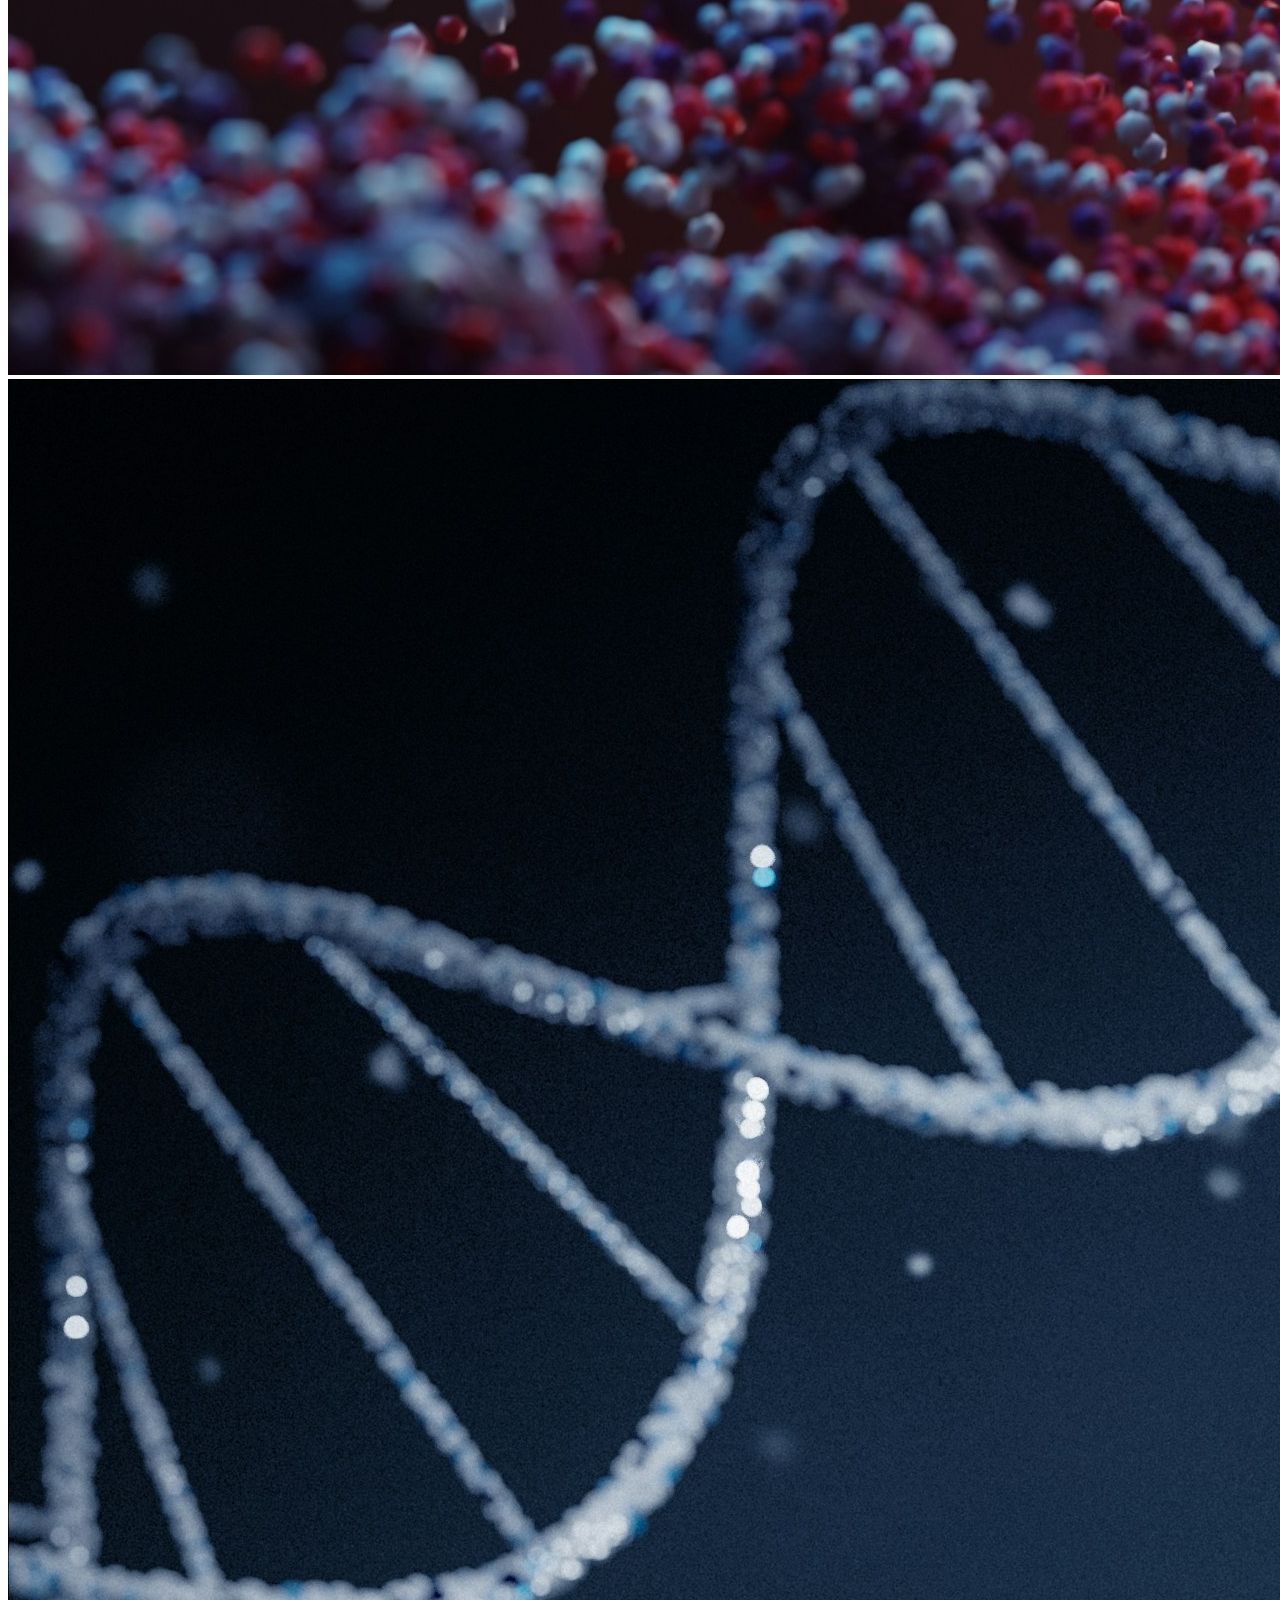
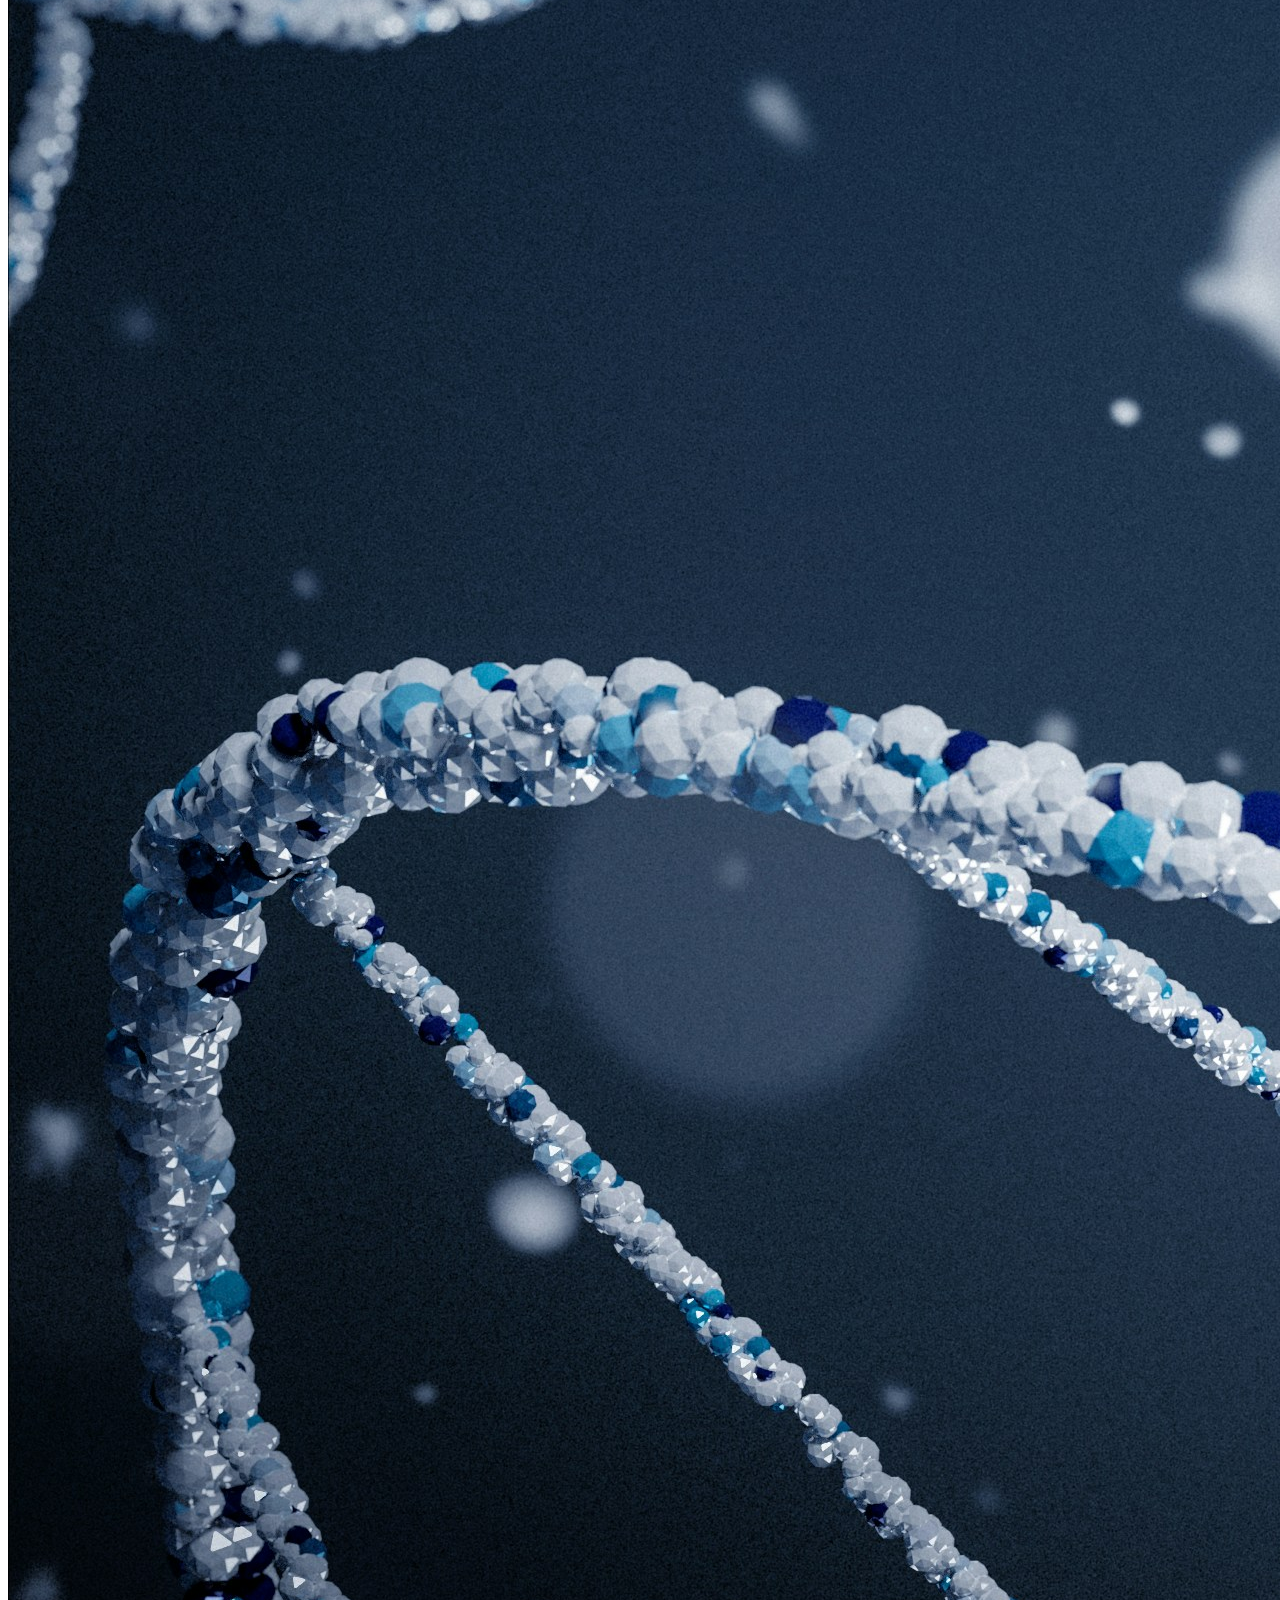
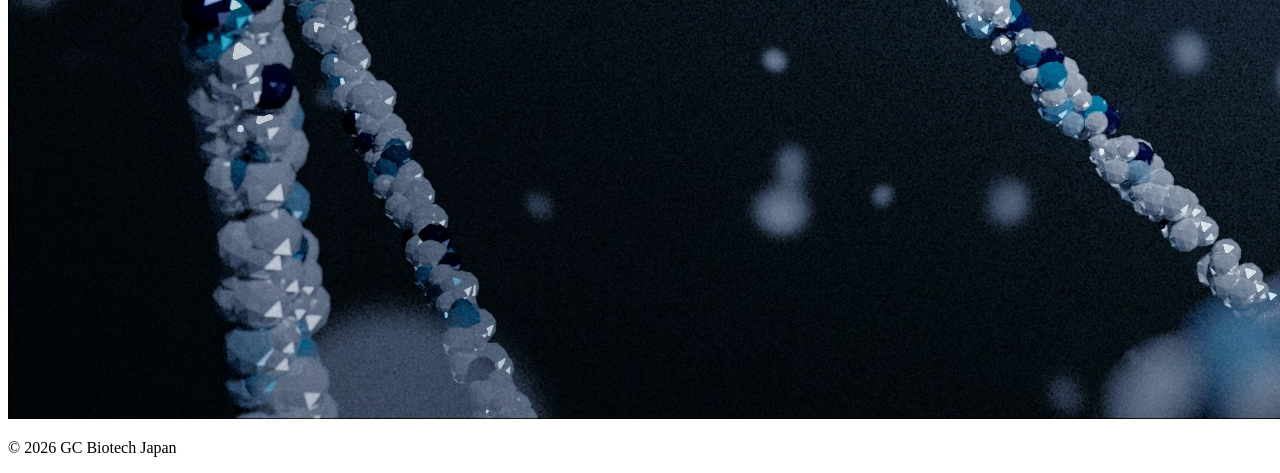
==== commit 34705318: "Update index.html" ====
--- a/index.html
+++ b/index.html
@@ -5,244 +5,77 @@
 <meta name="viewport" content="width=device-width, initial-scale=1.0">
 <title>GC Biotech Japan</title>
 
-<style>
-*{
-margin:0;
-padding:0;
-box-sizing:border-box;
-font-family:'Poppins', sans-serif;
-}
+<link rel="stylesheet" href="style.css">
+<script defer src="script.js"></script>
 
-body{
-background:#f8fbff;
-}
-
-/* NAVBAR */
-header{
-display:flex;
-justify-content:space-between;
-align-items:center;
-padding:20px 60px;
-position:fixed;
-width:100%;
-top:0;
-background:rgba(11,61,145,0.95);
-color:white;
-z-index:1000;
-}
-
-nav a{
-color:white;
-margin-left:25px;
-text-decoration:none;
-font-weight:500;
-}
-
-/* HERO */
-.hero{
-height:100vh;
-display:flex;
-align-items:center;
-justify-content:center;
-text-align:center;
-color:white;
-background:linear-gradient(rgba(0,0,0,0.6), rgba(0,0,0,0.6)),
-url('images/hero.jpg');
-background-size:cover;
-background-position:center;
-}
-
-.hero h1{
-font-size:55px;
-font-weight:700;
-}
-
-.hero p{
-margin-top:15px;
-font-size:20px;
-}
-
-.btn{
-margin-top:20px;
-display:inline-block;
-padding:12px 25px;
-background:white;
-color:#0b3d91;
-border-radius:30px;
-text-decoration:none;
-font-weight:600;
-}
-
-/* SECTION */
-.section{
-padding:100px 60px;
-text-align:center;
-}
-
-/* GRID */
-.grid{
-display:grid;
-grid-template-columns:repeat(auto-fit,minmax(250px,1fr));
-gap:25px;
-margin-top:40px;
-}
-
-/* CARD */
-.card{
-background:white;
-padding:30px;
-border-radius:15px;
-box-shadow:0 10px 25px rgba(0,0,0,0.08);
-transition:0.3s;
-}
-
-.card:hover{
-transform:translateY(-10px);
-}
-
-/* CEO */
-.ceo{
-display:flex;
-align-items:center;
-gap:40px;
-margin-top:40px;
-text-align:left;
-}
-
-.ceo img{
-width:220px;
-border-radius:15px;
-box-shadow:0 10px 25px rgba(0,0,0,0.2);
-}
-
-/* IMAGE GRID */
-.grid img{
-width:100%;
-border-radius:12px;
-transition:0.3s;
-}
-
-.grid img:hover{
-transform:scale(1.05);
-}
-
-/* FOOTER */
-footer{
-background:#0b3d91;
-color:white;
-text-align:center;
-padding:20px;
-}
-
-/* MOBILE */
-@media(max-width:768px){
-header{flex-direction:column;}
-.hero h1{font-size:30px;}
-.ceo{flex-direction:column;text-align:center;}
-}
-</style>
-
+<link href="https://fonts.googleapis.com/css2?family=Poppins:wght@300;500;700&display=swap" rel="stylesheet">
 </head>
 
 <body>
 
-<header>
-<h2>GC Biotech Japan</h2>
+<header class="navbar">
+<h1>GC Biotech Japan</h1>
+
 <nav>
-<a href="#">Home</a>
+<a href="index.html">Home</a>
+<a href="about.html">About</a>
 <a href="services.html">Services</a>
-<a href="careers.html">Careers</a>
 <a href="contact.html">Contact</a>
-<a href="videos.html">Videos</a>
 </nav>
 </header>
 
+<!-- HERO -->
 <section class="hero">
-<div>
-<h1>Innovating Biotechnology & Precision Diagnostics</h1>
-<p>Advanced genomic and diagnostic solutions for healthcare innovation</p>
-<a href="#services" class="btn">Explore Services</a>
+<div class="hero-content">
+<h1>Innovating Biotechnology & Diagnostics</h1>
+<p>Advanced genomic & healthcare solutions</p>
+<a href="services.html" class="btn">Explore Services</a>
 </div>
 </section>
 
-<section class="section">
-<h2>About Us</h2>
-<p>
-GC Biotech Japan is a research-driven biotechnology company focused on genomics, molecular biology, and diagnostic innovation. 
-We deliver advanced solutions to support healthcare and life science research globally.
-</p>
-</section>
-
 <!-- CEO -->
-<section class="section">
-<h2>Message from the CEO</h2>
+<section class="section fade">
+<h2>Message from CEO</h2>
 
 <div class="ceo">
-
-<img src="images/ceo.jpg" alt="CEO">
+<img src="images/ceo.jpg">
 
 <div>
 <p>
-At GC Biotech Japan, our vision is to advance healthcare through innovation in biotechnology and diagnostics. 
-We are committed to delivering cutting-edge solutions in genomics and precision medicine.
+At GC Biotech, we aim to transform healthcare through innovation and precision diagnostics.
 </p>
 
-<p>
-Our mission is to provide high-quality research services and reliable diagnostic tools that contribute to early disease detection and improved patient outcomes.
-</p>
+<strong>Dr. Santosh Kumar Gothwal</strong>
 
-<p><strong>— Dr. Santosh Kumar Gothwal, CEO</strong></p>
+<br><br>
 
-<a href="https://santoshbio.github.io" target="_blank" class="btn">
-View CEO Profile
-</a>
-
+<a href="https://santoshbio.github.io" target="_blank" class="btn">View Profile</a>
 </div>
-
 </div>
 </section>
 
-<section class="section" id="services">
+<!-- SERVICES -->
+<section class="section fade">
 <h2>Our Services</h2>
 
 <div class="grid">
-
-<div class="card"><h3>Drug Testing</h3></div>
-<div class="card"><h3>NGS Analysis</h3></div>
-<div class="card"><h3>Molecular Biology</h3></div>
-<div class="card"><h3>DNA Sequencing</h3></div>
-<div class="card"><h3>Protein Purification</h3></div>
-<div class="card"><h3>Diagnostics</h3></div>
-
+<div class="card">NGS Analysis</div>
+<div class="card">Drug Testing</div>
+<div class="card">Molecular Biology</div>
+<div class="card">Protein Purification</div>
 </div>
-
-<a href="services.html" class="btn">View All Services →</a>
-
 </section>
 
-<!-- LAB SECTION -->
-<section class="section">
-<h2>Our Laboratory & Research</h2>
-
-<p>
-We operate with advanced laboratory infrastructure and cutting-edge technologies 
-to support biotechnology research and diagnostic innovation.
-</p>
+<!-- LAB -->
+<section class="section fade">
+<h2>Laboratory & Research</h2>
 
 <div class="grid">
-
-<img src="images/lab.jpg">
-<img src="images/microscope.jpg">
+<img src="images/lab1.jpg">
+<img src="images/lab2.jpg">
 <img src="images/dna1.jpg">
 <img src="images/dna2.jpg">
-
 </div>
-
-</section>
-
-<section class="section">
-<h2>Why Choose Us</h2>
-<p>Advanced technology • Expert team • Reliable results • Innovation-driven</p>
 </section>
 
 <footer>
--- a/style.css
+++ b/style.css
@@ -0,0 +1 @@
+
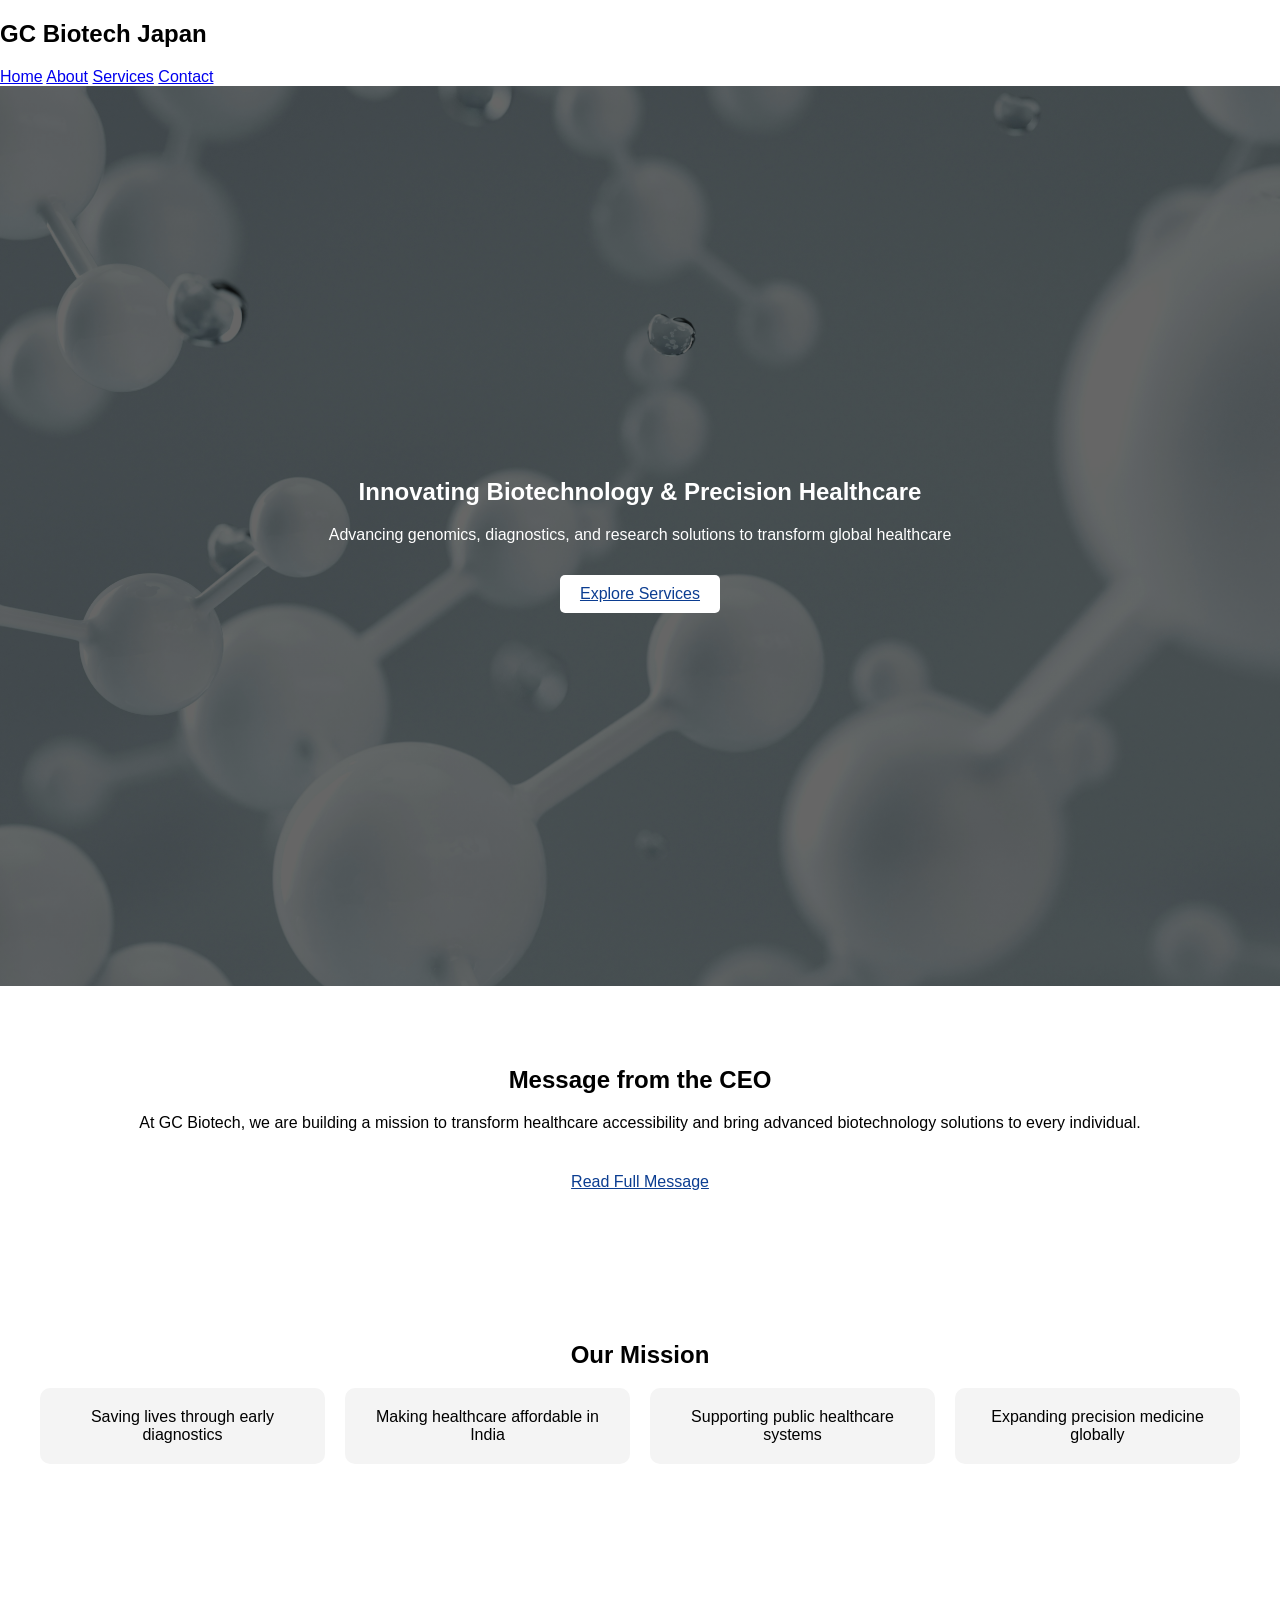
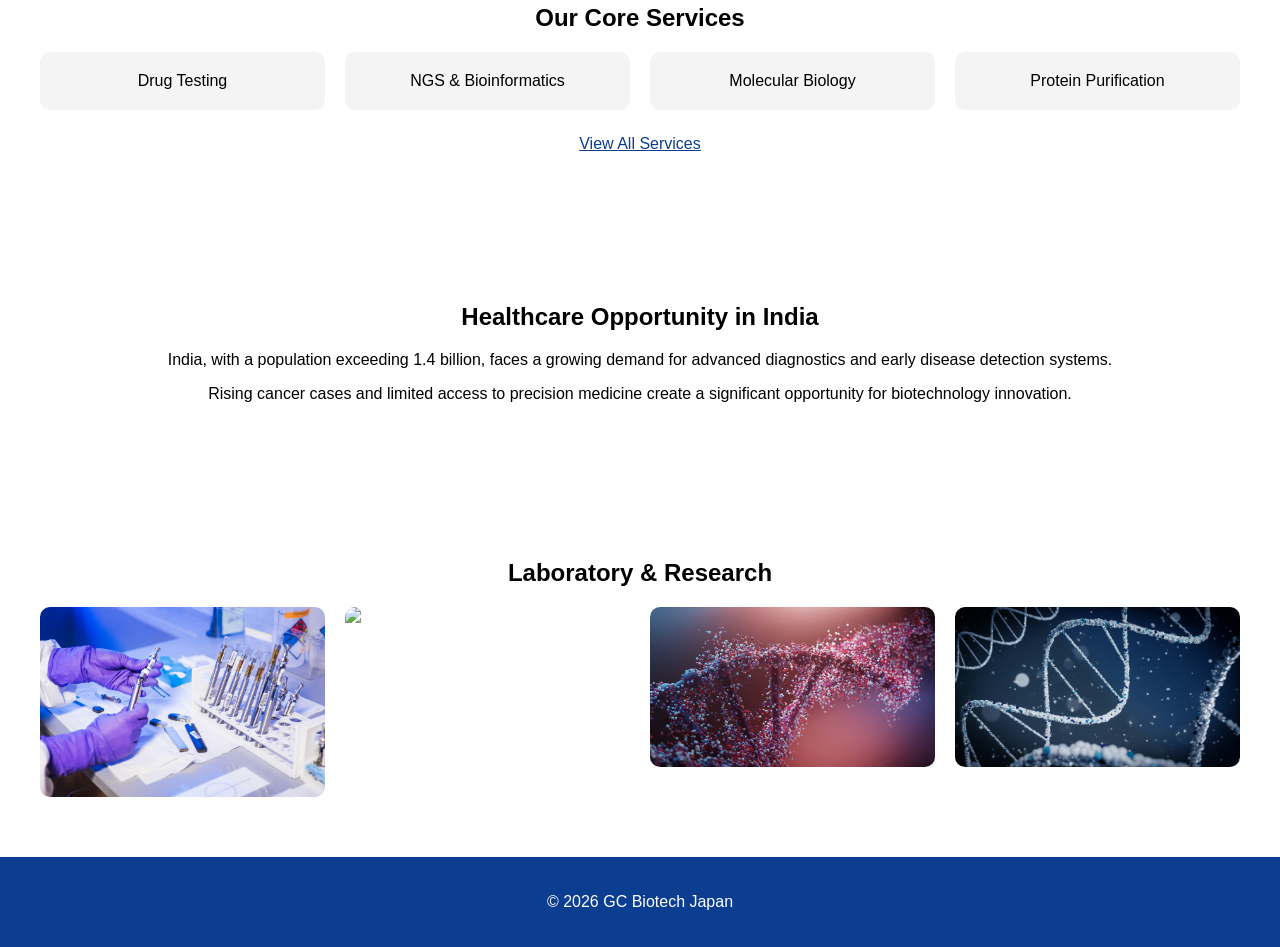
==== commit b84aeab0: "Update index.html" ====
--- a/index.html
+++ b/index.html
@@ -6,15 +6,13 @@
 <title>GC Biotech Japan</title>
 
 <link rel="stylesheet" href="style.css">
-<script defer src="script.js"></script>
-
 <link href="https://fonts.googleapis.com/css2?family=Poppins:wght@300;500;700&display=swap" rel="stylesheet">
 </head>
 
 <body>
 
-<header class="navbar">
-<h1>GC Biotech Japan</h1>
+<header>
+<h2>GC Biotech Japan</h2>
 
 <nav>
 <a href="index.html">Home</a>
@@ -26,56 +24,94 @@
 
 <!-- HERO -->
 <section class="hero">
-<div class="hero-content">
-<h1>Innovating Biotechnology & Diagnostics</h1>
-<p>Advanced genomic & healthcare solutions</p>
+<div>
+
+<h1>Innovating Biotechnology & Precision Healthcare</h1>
+
+<p>
+Advancing genomics, diagnostics, and research solutions 
+to transform global healthcare
+</p>
+
 <a href="services.html" class="btn">Explore Services</a>
+
 </div>
 </section>
 
-<!-- CEO -->
-<section class="section fade">
-<h2>Message from CEO</h2>
+<!-- CEO PREVIEW -->
+<section class="section">
+<h2>Message from the CEO</h2>
 
-<div class="ceo">
-<img src="images/ceo.jpg">
-
-<div>
 <p>
-At GC Biotech, we aim to transform healthcare through innovation and precision diagnostics.
+At GC Biotech, we are building a mission to transform healthcare accessibility 
+and bring advanced biotechnology solutions to every individual.
 </p>
 
-<strong>Dr. Santosh Kumar Gothwal</strong>
+<a href="about.html" class="btn">Read Full Message</a>
 
-<br><br>
+</section>
 
-<a href="https://santoshbio.github.io" target="_blank" class="btn">View Profile</a>
+<!-- MISSION -->
+<section class="section">
+<h2>Our Mission</h2>
+
+<div class="grid">
+
+<div class="card">Saving lives through early diagnostics</div>
+<div class="card">Making healthcare affordable in India</div>
+<div class="card">Supporting public healthcare systems</div>
+<div class="card">Expanding precision medicine globally</div>
+
 </div>
-</div>
+
 </section>
 
 <!-- SERVICES -->
-<section class="section fade">
-<h2>Our Services</h2>
+<section class="section">
+<h2>Our Core Services</h2>
 
 <div class="grid">
-<div class="card">NGS Analysis</div>
+
 <div class="card">Drug Testing</div>
+<div class="card">NGS & Bioinformatics</div>
 <div class="card">Molecular Biology</div>
 <div class="card">Protein Purification</div>
+
 </div>
+
+<a href="services.html" class="btn">View All Services</a>
+
+</section>
+
+<!-- INDIA -->
+<section class="section">
+<h2>Healthcare Opportunity in India</h2>
+
+<p>
+India, with a population exceeding 1.4 billion, faces a growing demand 
+for advanced diagnostics and early disease detection systems.
+</p>
+
+<p>
+Rising cancer cases and limited access to precision medicine create 
+a significant opportunity for biotechnology innovation.
+</p>
+
 </section>
 
 <!-- LAB -->
-<section class="section fade">
+<section class="section">
 <h2>Laboratory & Research</h2>
 
 <div class="grid">
-<img src="images/lab1.jpg">
-<img src="images/lab2.jpg">
+
+<img src="images/lab.jpg">
+<img src="images/microscope.jpg">
 <img src="images/dna1.jpg">
 <img src="images/dna2.jpg">
+
 </div>
+
 </section>
 
 <footer>
--- a/style.css
+++ b/style.css
@@ -1 +1,115 @@
+body {
+  margin: 0;
+  font-family: 'Poppins', sans-serif;
+}
 
+/* NAVBAR */
+.navbar {
+  display: flex;
+  justify-content: space-between;
+  padding: 15px 40px;
+  background: #0b3d91;
+  color: white;
+}
+
+.navbar nav a {
+  margin: 0 15px;
+  color: white;
+  text-decoration: none;
+}
+
+/* HERO */
+.hero {
+  height: 100vh;
+  display: flex;
+  align-items: center;
+  justify-content: center;
+  color: white;
+  text-align: center;
+
+  background: linear-gradient(rgba(0,0,0,0.6), rgba(0,0,0,0.6)),
+  url('images/hero.jpg');
+  background-size: cover;
+}
+
+.hero-content h1 {
+  font-size: 50px;
+}
+
+/* BUTTON */
+.btn {
+  display: inline-block;
+  margin-top: 15px;
+  padding: 10px 20px;
+  background: white;
+  color: #0b3d91;
+  border-radius: 5px;
+}
+
+/* SECTION */
+.section {
+  padding: 60px 40px;
+  text-align: center;
+}
+
+/* GRID */
+.grid {
+  display: grid;
+  grid-template-columns: repeat(auto-fit, minmax(250px,1fr));
+  gap: 20px;
+}
+
+/* CARD */
+.card {
+  padding: 20px;
+  background: #f4f4f4;
+  border-radius: 10px;
+  transition: 0.3s;
+}
+
+.card:hover {
+  transform: translateY(-10px);
+}
+
+/* CEO */
+.ceo {
+  display: flex;
+  gap: 30px;
+  align-items: center;
+}
+
+.ceo img {
+  width: 220px;
+  border-radius: 10px;
+}
+
+/* IMAGES */
+.grid img {
+  width: 100%;
+  border-radius: 10px;
+  transition: 0.3s;
+}
+
+.grid img:hover {
+  transform: scale(1.05);
+}
+
+/* ANIMATION */
+.fade {
+  opacity: 0;
+  transform: translateY(30px);
+  transition: 1s;
+}
+
+.fade.show {
+  opacity: 1;
+  transform: translateY(0);
+}
+
+/* FOOTER */
+footer {
+  background: #0b3d91;
+  color: white;
+  text-align: center;
+  padding: 20px;
+}
